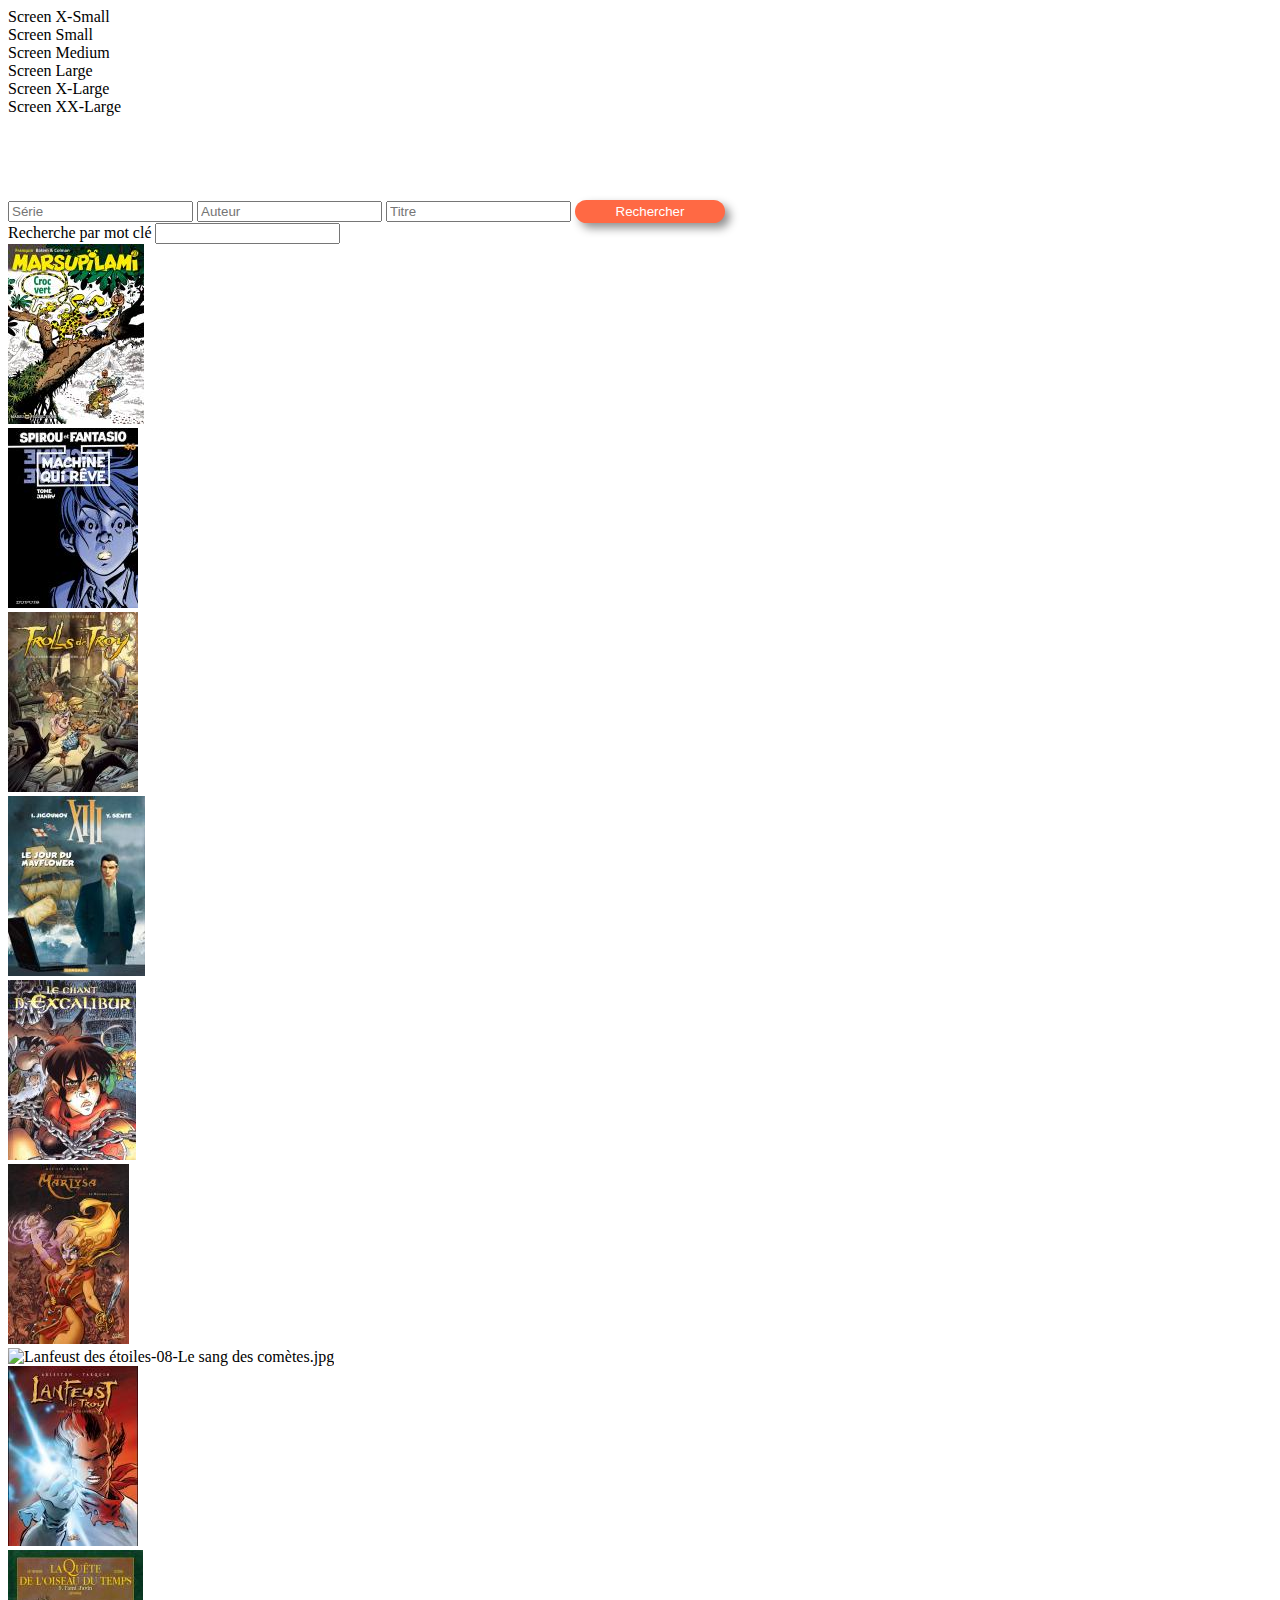
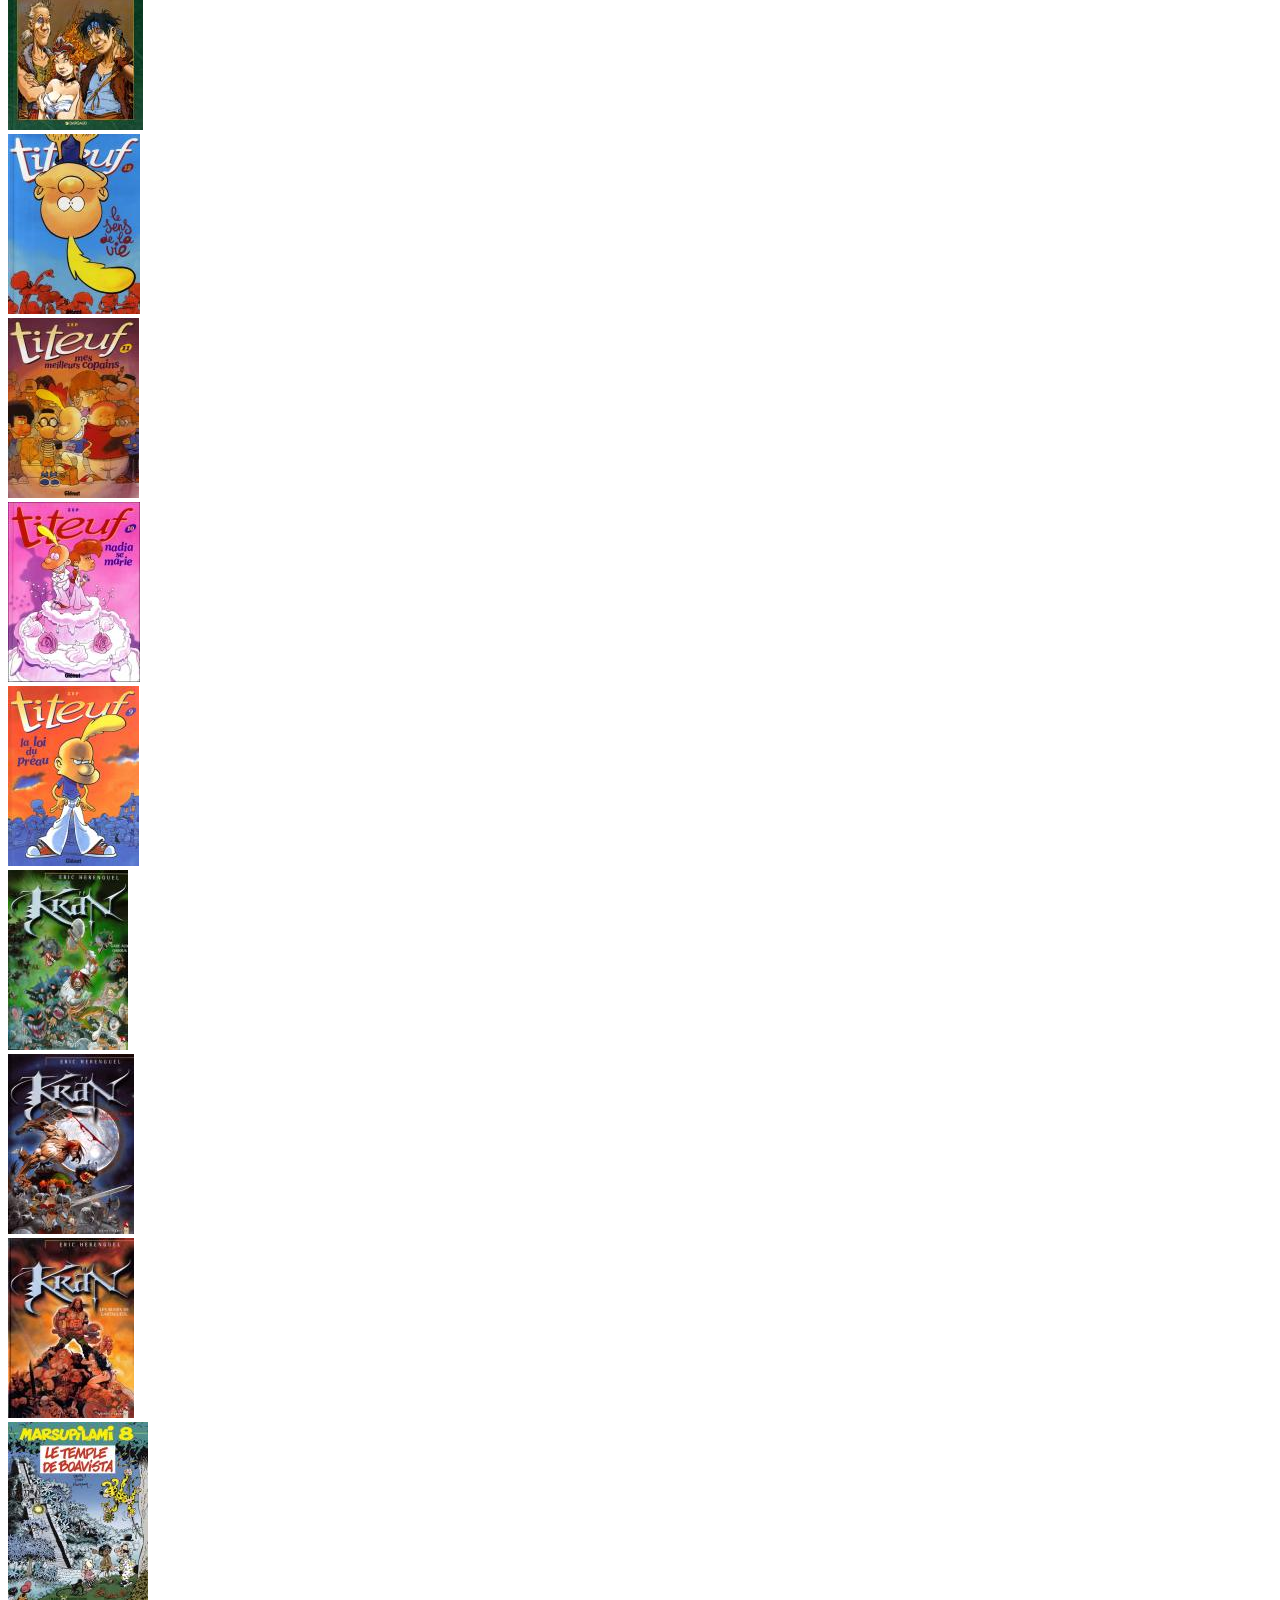
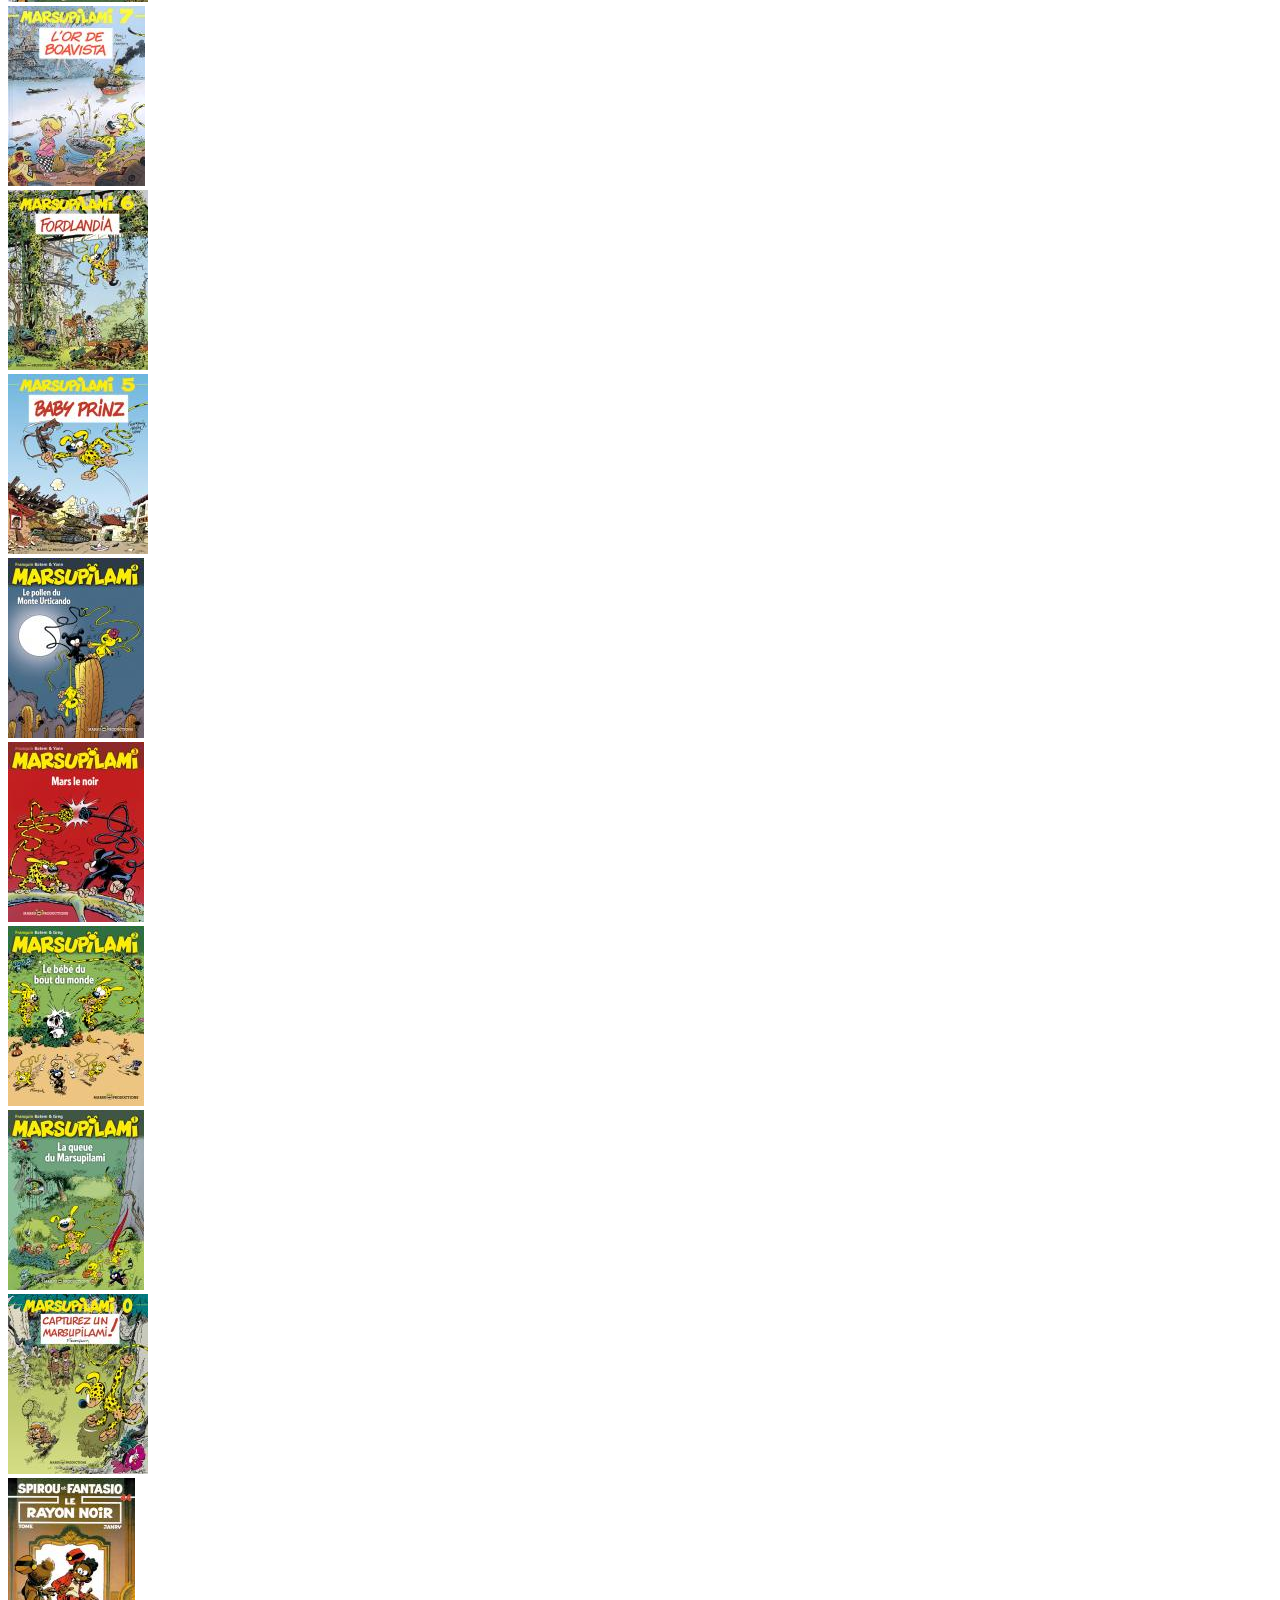
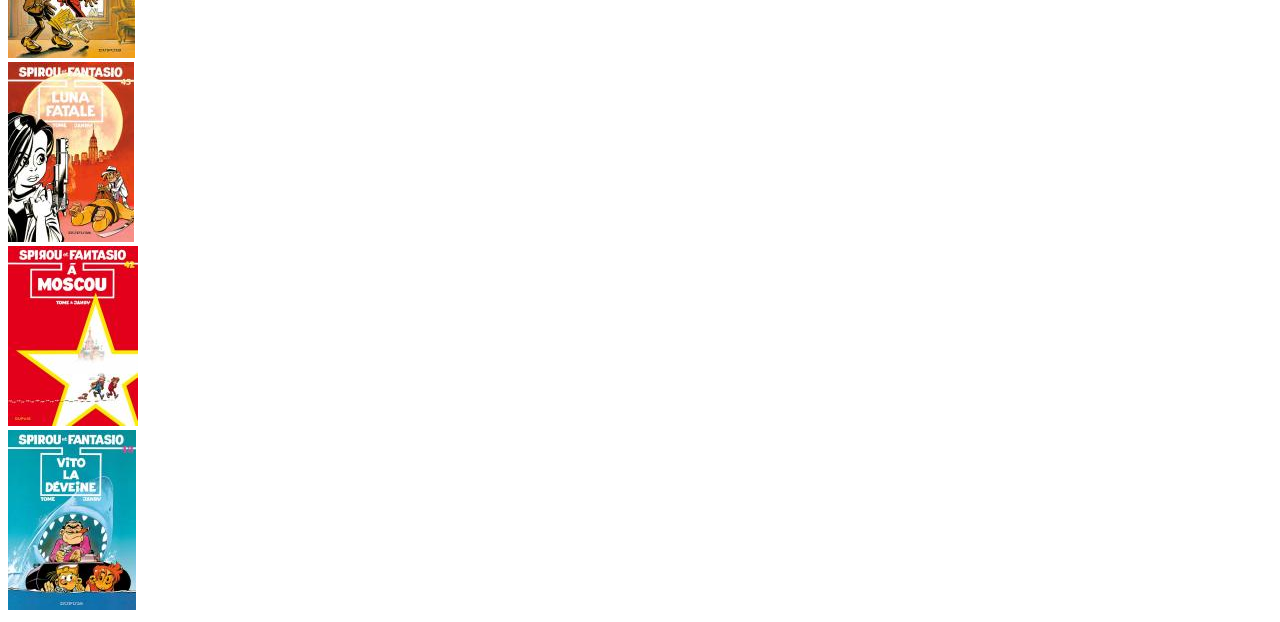
==== index.html @ 361f65ac "V1 Recheche BD" ====
<!DOCTYPE html>
<html lang="en">
<head>
    <meta charset="UTF-8">
    <meta name="viewport" content="width=device-width, initial-scale=1.0">
    <link href="https://cdn.jsdelivr.net/npm/bootstrap@5.1.3/dist/css/bootstrap.min.css" rel="stylesheet"
        integrity="sha384-1BmE4kWBq78iYhFldvKuhfTAU6auU8tT94WrHftjDbrCEXSU1oBoqyl2QvZ6jIW3" crossorigin="anonymous">
    <link rel="stylesheet" href="/CSS/global.css">
    <link rel="stylesheet" href="/CSS/listeBD.css">
    <title>Accueil</title>
</head>
<body>
    
    <header class="fixed-top">
        <div id="alert">
            <div class="col-12 alert alert-danger d-block d-sm-none text-center" role="alert">Screen X-Small</div>
            <div class="col-sm-12 alert alert-info d-none d-sm-block d-md-none text-center" role="alert">Screen Small</div>
            <div class="col-md-12 alert alert-success d-none d-md-block d-lg-none text-center" role="alert">Screen Medium</div>
            <div class="col-lg-12 alert alert-warning d-none d-lg-block d-xl-none text-center" role="alert">Screen Large</div>
            <div class="col-xl-12 alert alert-dark d-none d-xl-block d-xxl-none text-center" role="alert">Screen X-Large</div>
            <div class="col-xxl-12 alert alert-secondary d-none d-xxl-block text-center" role="alert">Screen XX-Large</div>
        </div>
    </header>
    <main>
        <section class="secFormRecherche">
            <div class="divFormRecherche">
                <form action="" class="row formRecherche" id="formRecherche">
                    <div class="col-12 col-md-8">
                        <input type="text" placeholder="Série" class="h-75">
                        <input type="text" placeholder="Auteur" class="h-75" >
                        <input type="text" placeholder="Titre" class="h-75" id="idInputTitre">
                        <button class=" btnRecherche">Rechercher</button>
                    </div>
                    <div class="col-12 col-md-4">
                        <label for="rechercheMotCle">Recherche par mot clé</label>
                        <input type="text" id="rechercheMotCle" class="h-75">
                    </div>
            </form>
            </div>
            
        </section>
        <section class="col-12 text-center mt-2">
            <div id="listeBD" class="row">    
            </div>
        </section>
        
        <section id="descriptBD" class="hide row addMarge text-center">
            
            <table id="tBD" class="table table-hover col-12">
                <thead class="thead">
                    <tr>
                        <th scope="col" class="col-2">Série</th>
                        <th scope="col" class="col-2">Album N°</th>
                        <th scope="col" class="col-2">Titre</th>
                        <th scope="col" class="col-2">Auteur</th>
                        <th scope="col" class="col-2">Exemplaires Diponibles</th>
                    </tr>
                </thead>
                <tbody id="tDetailBD">

                </tbody>
            </table>
            <div id="grdImgBD" class="col-12 col-md-7">
            </div>
            <div id="btnsDiv" class="col-12 col-md-3 m-2">

            </div>
        </section>
    </main>
    <script src="ressources/data/exemplaires.js"></script>
    <script src="ressources/data/auteurs.js"></script>
    <script src="ressources/data/series.js"></script>
    <script src="ressources/data/albums.js"></script>
    <script src="JS/listeBD.js"></script>
</body>
</html>
---- CSS/global.css ----
button {
    background-color: #ff6944;
    border: white;
    color: white;
    border-radius: 15px;
    width: 200px;
    box-shadow : 5px 5px 10px 0px rgba(0,0,0,0.44)
}

button:hover {
    background-color: white;
    color: #ff6944;
    border: 1px solid #ff6944;
    box-shadow : 5px 5px 10px 0px rgba(0,0,0,0.44)
}

main {
    margin-top: 5em;
}
---- CSS/listeBD.css ----
img .miniImageBD {
    width: 100px;
    height: 120px;
}

img:hover {
    cursor: pointer;
}

.hide {
    display: none;
}

.displayList {
    display: row;
}

table {
    border: 1px solid black;
}

.addMarge {
    margin: 5em;
}

.grdImgBD {
    width: 300px;
    height: 400px;
}

.btnRecherche {
    width: 150px;
    height: 23px;
    margin-top: 4px;
}

#formRecherche > div> div> input {
    width: 100px;
}

/* .secFormRecherche {
    border: 2px solid red;
    margin-top: 10px;
}

.divFormRecherche {
    /* background-color: blue; */
/* } */
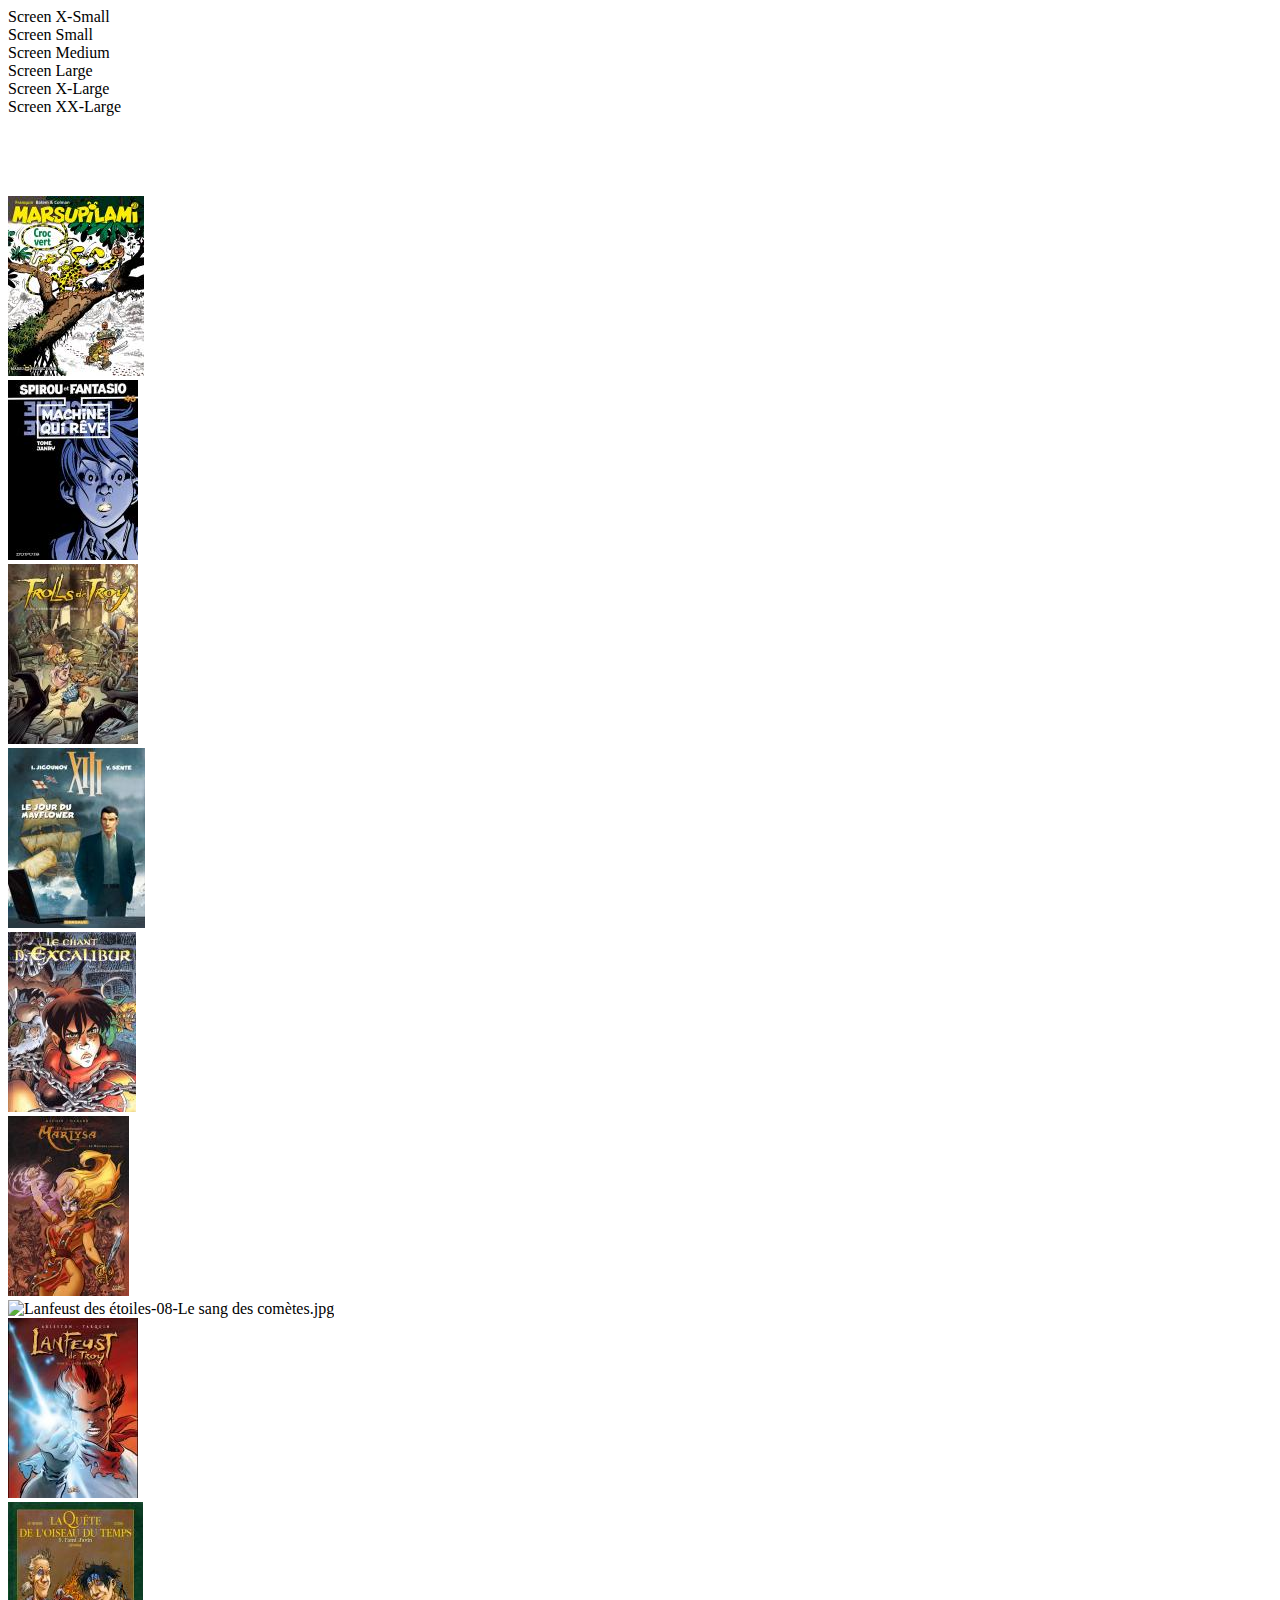
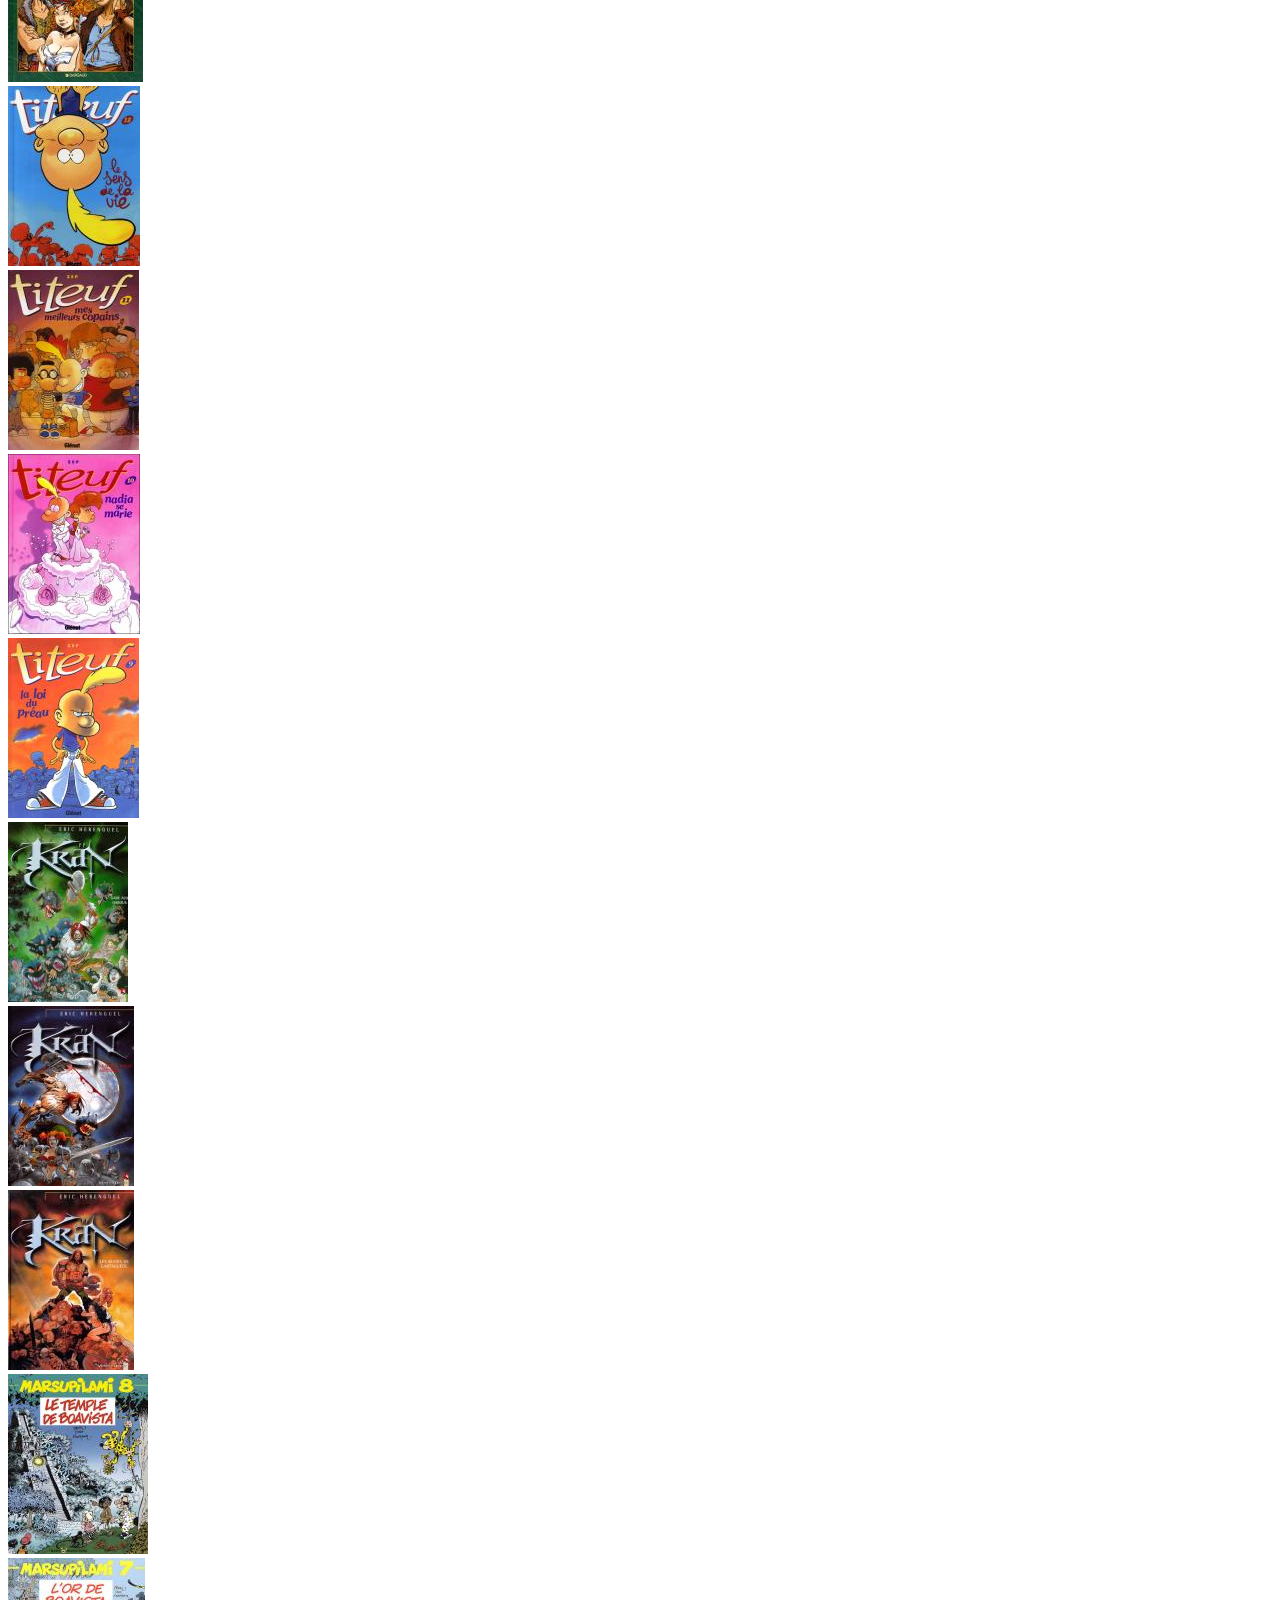
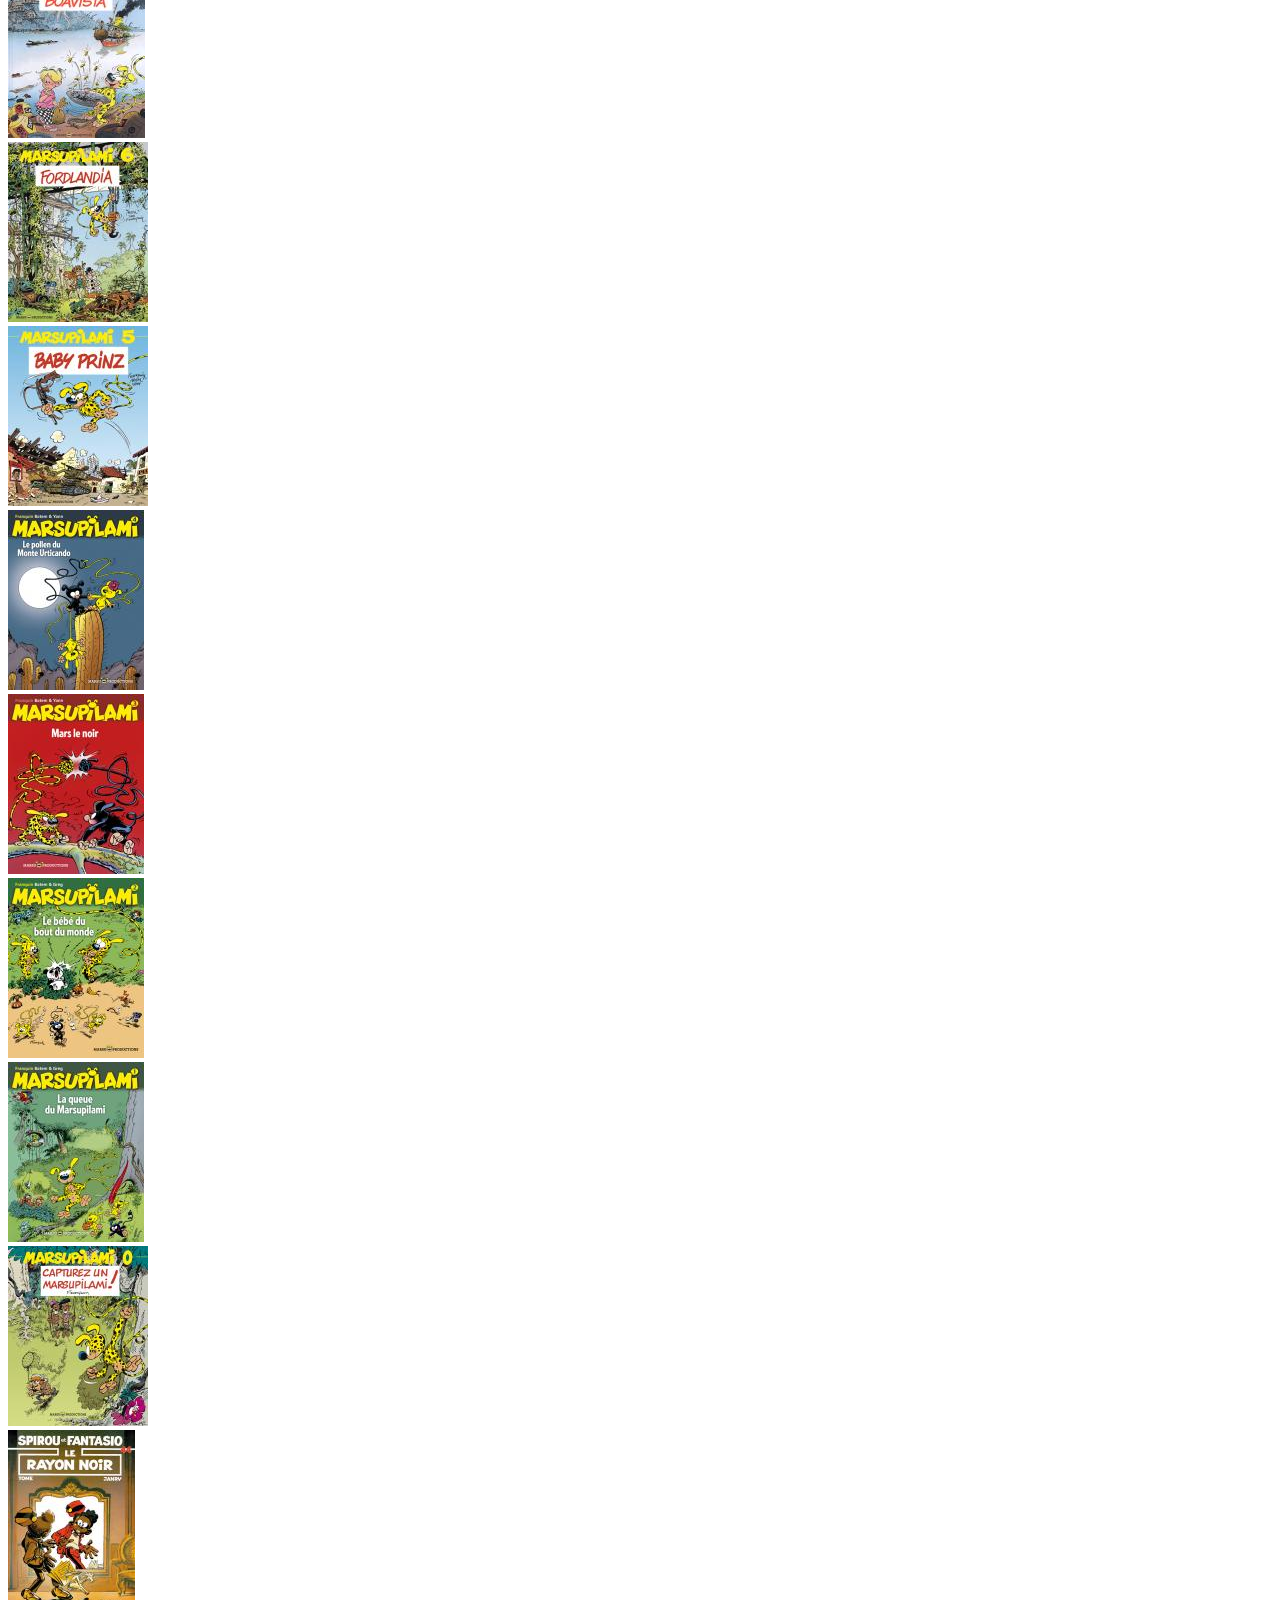
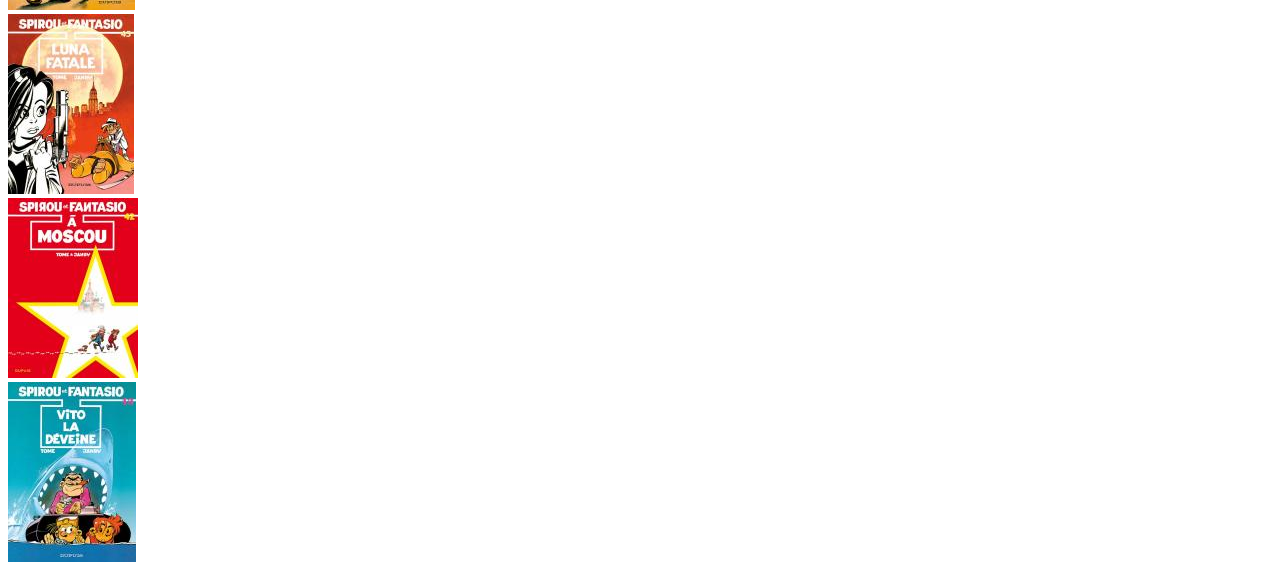
==== commit c59782e4: "Merge branch 'main' into prets" ====
--- a/index.html
+++ b/index.html
@@ -3,14 +3,17 @@
 <head>
     <meta charset="UTF-8">
     <meta name="viewport" content="width=device-width, initial-scale=1.0">
+
     <link href="https://cdn.jsdelivr.net/npm/bootstrap@5.1.3/dist/css/bootstrap.min.css" rel="stylesheet"
         integrity="sha384-1BmE4kWBq78iYhFldvKuhfTAU6auU8tT94WrHftjDbrCEXSU1oBoqyl2QvZ6jIW3" crossorigin="anonymous">
     <link rel="stylesheet" href="/CSS/global.css">
     <link rel="stylesheet" href="/CSS/listeBD.css">
+
     <title>Accueil</title>
 </head>
 <body>
     
+
     <header class="fixed-top">
         <div id="alert">
             <div class="col-12 alert alert-danger d-block d-sm-none text-center" role="alert">Screen X-Small</div>
@@ -22,24 +25,8 @@
         </div>
     </header>
     <main>
-        <section class="secFormRecherche">
-            <div class="divFormRecherche">
-                <form action="" class="row formRecherche" id="formRecherche">
-                    <div class="col-12 col-md-8">
-                        <input type="text" placeholder="Série" class="h-75">
-                        <input type="text" placeholder="Auteur" class="h-75" >
-                        <input type="text" placeholder="Titre" class="h-75" id="idInputTitre">
-                        <button class=" btnRecherche">Rechercher</button>
-                    </div>
-                    <div class="col-12 col-md-4">
-                        <label for="rechercheMotCle">Recherche par mot clé</label>
-                        <input type="text" id="rechercheMotCle" class="h-75">
-                    </div>
-            </form>
-            </div>
-            
-        </section>
-        <section class="col-12 text-center mt-2">
+        
+        <section class="col-12 text-center">
             <div id="listeBD" class="row">    
             </div>
         </section>
@@ -72,5 +59,6 @@
     <script src="ressources/data/series.js"></script>
     <script src="ressources/data/albums.js"></script>
     <script src="JS/listeBD.js"></script>
+
 </body>
 </html>--- a/CSS/global.css
+++ b/CSS/global.css
@@ -16,5 +16,4 @@
 
 main {
     margin-top: 5em;
-}
-
+}--- a/CSS/listeBD.css
+++ b/CSS/listeBD.css
@@ -26,23 +26,4 @@
 .grdImgBD {
     width: 300px;
     height: 400px;
-}
-
-.btnRecherche {
-    width: 150px;
-    height: 23px;
-    margin-top: 4px;
-}
-
-#formRecherche > div> div> input {
-    width: 100px;
-}
-
-/* .secFormRecherche {
-    border: 2px solid red;
-    margin-top: 10px;
-}
-
-.divFormRecherche {
-    /* background-color: blue; */
-/* } */
+}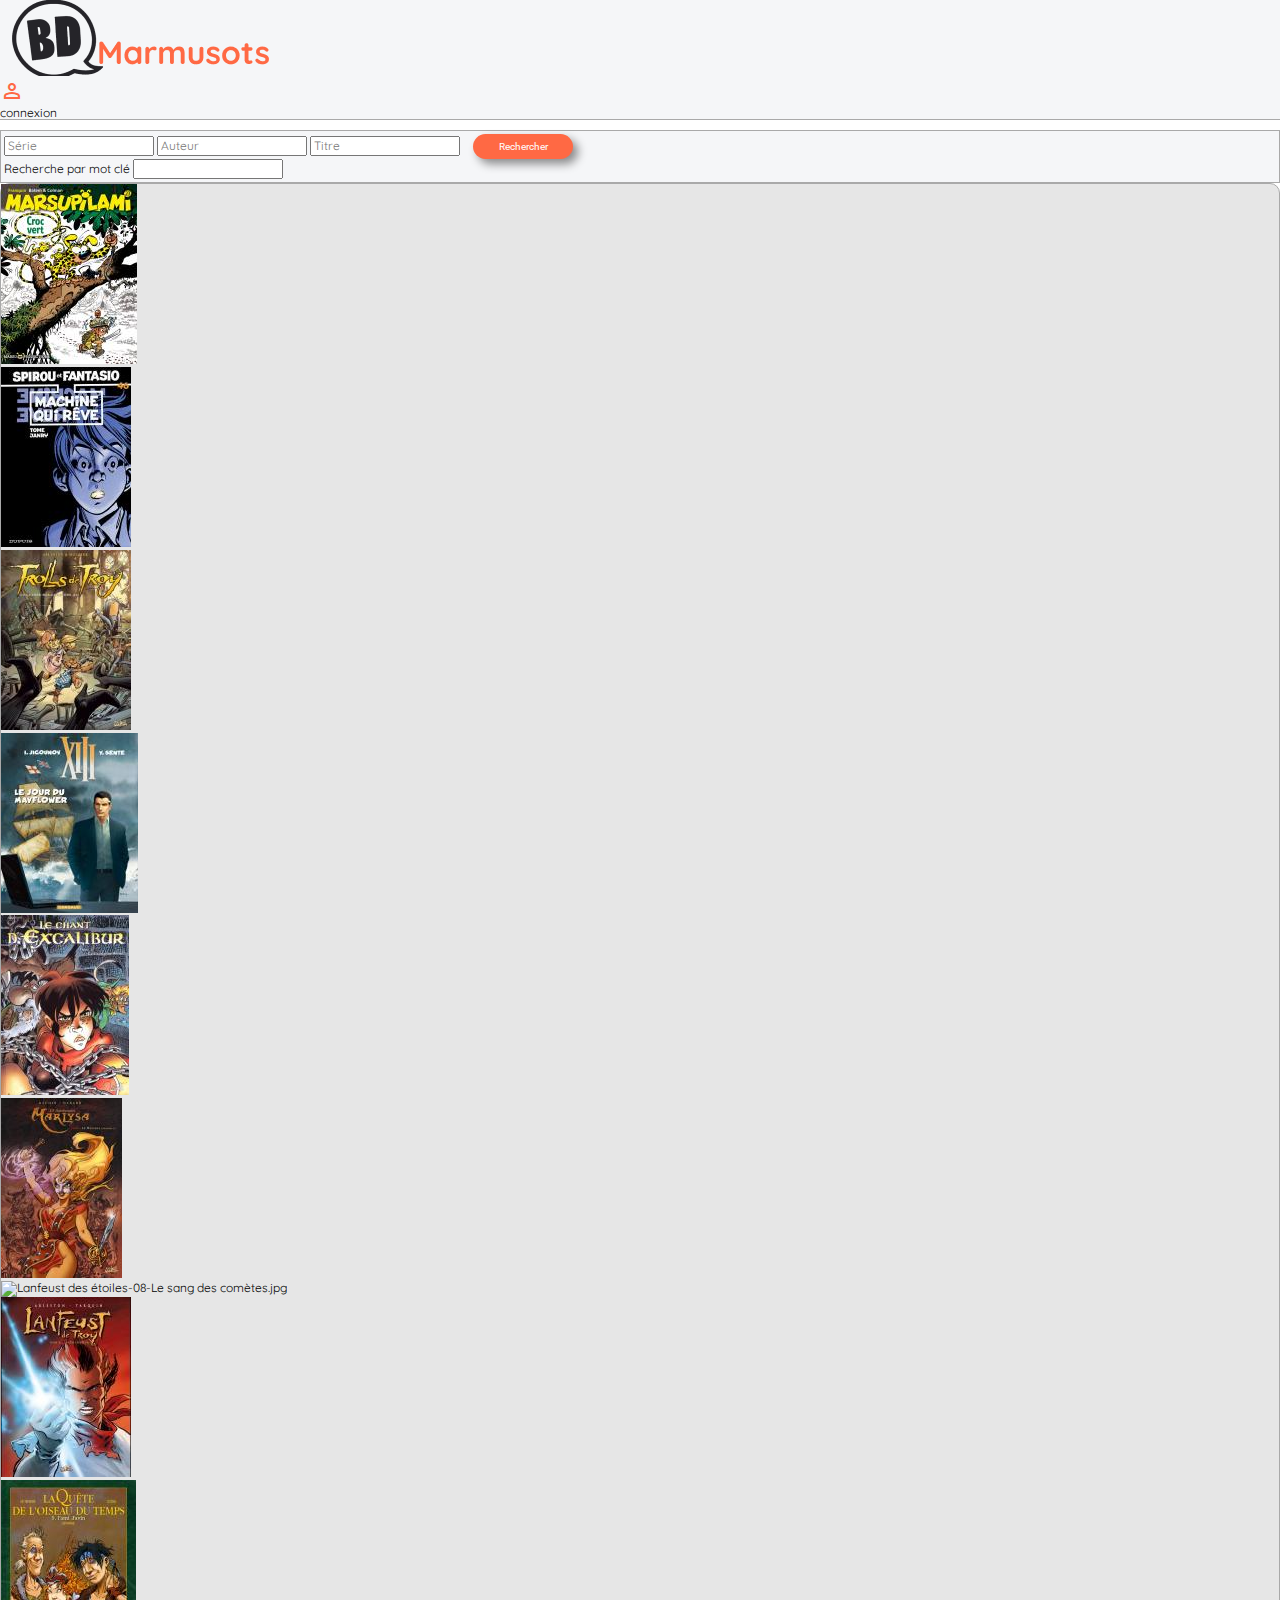
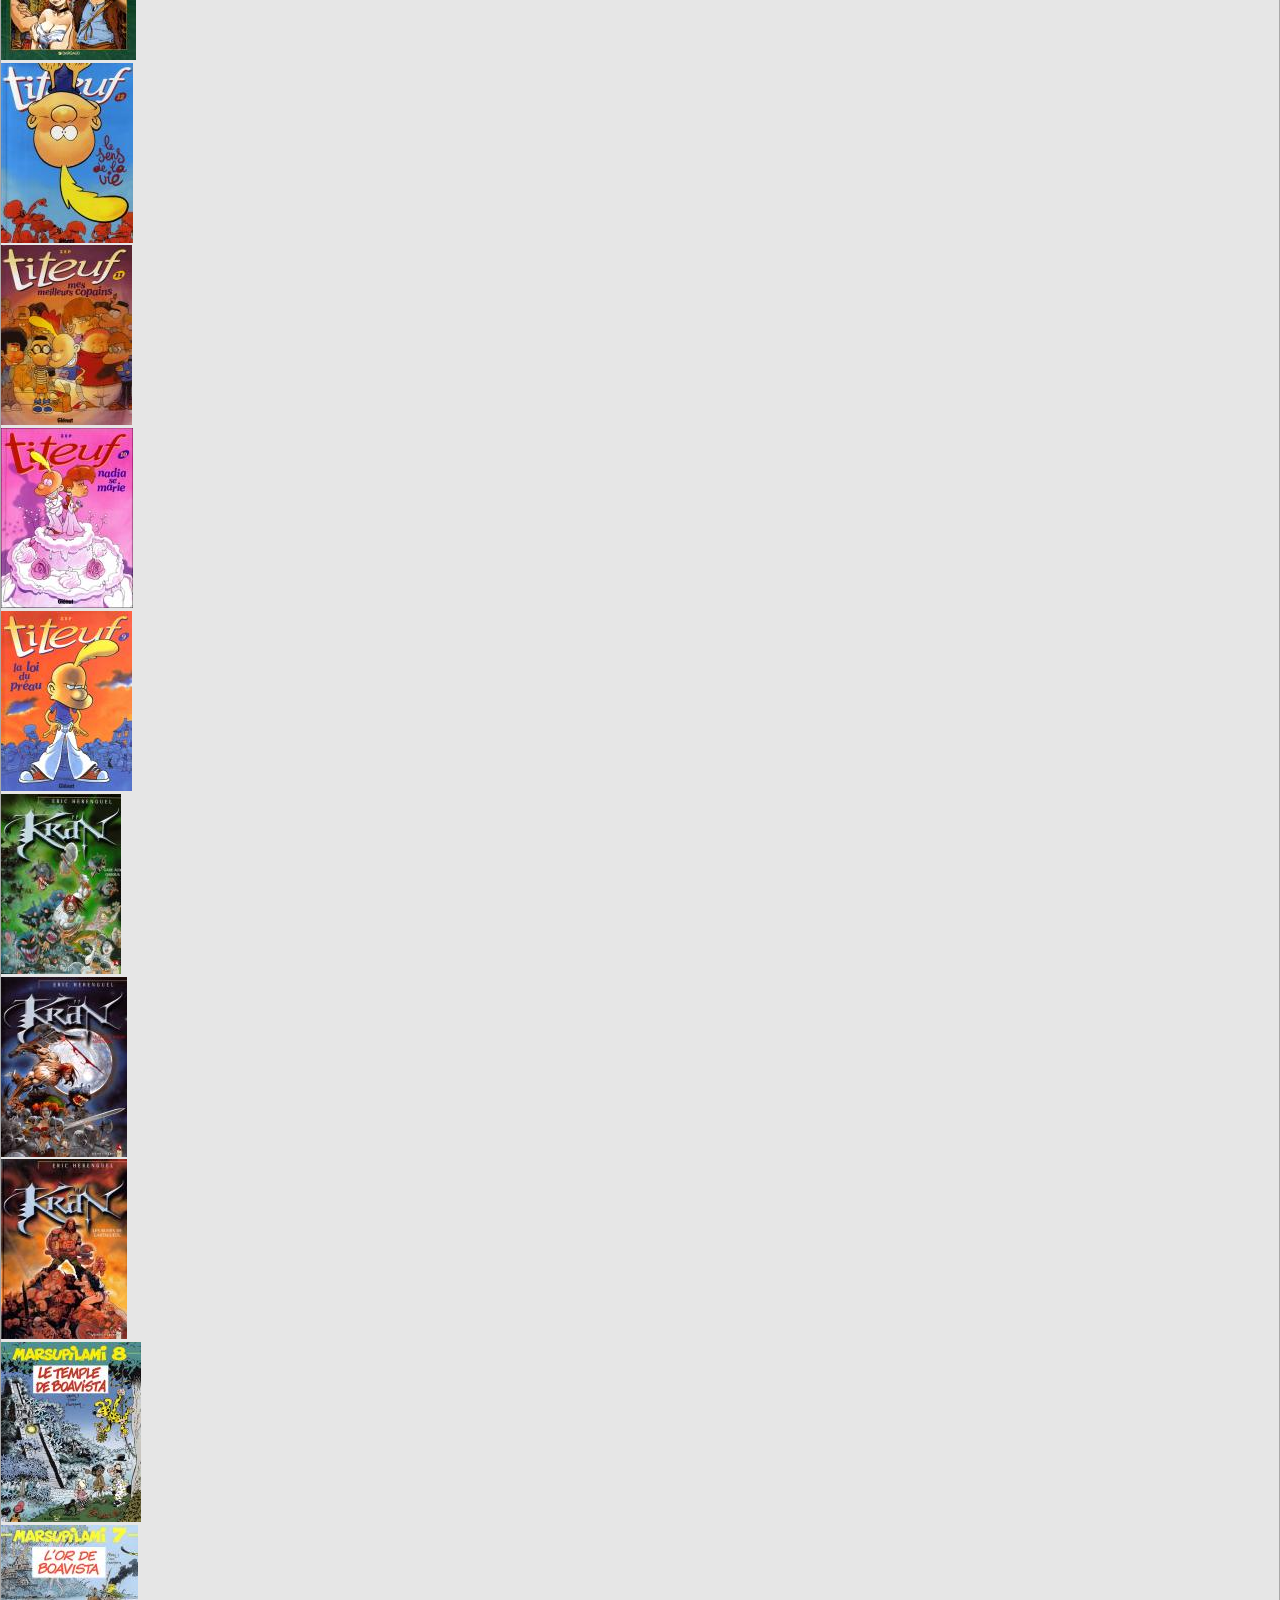
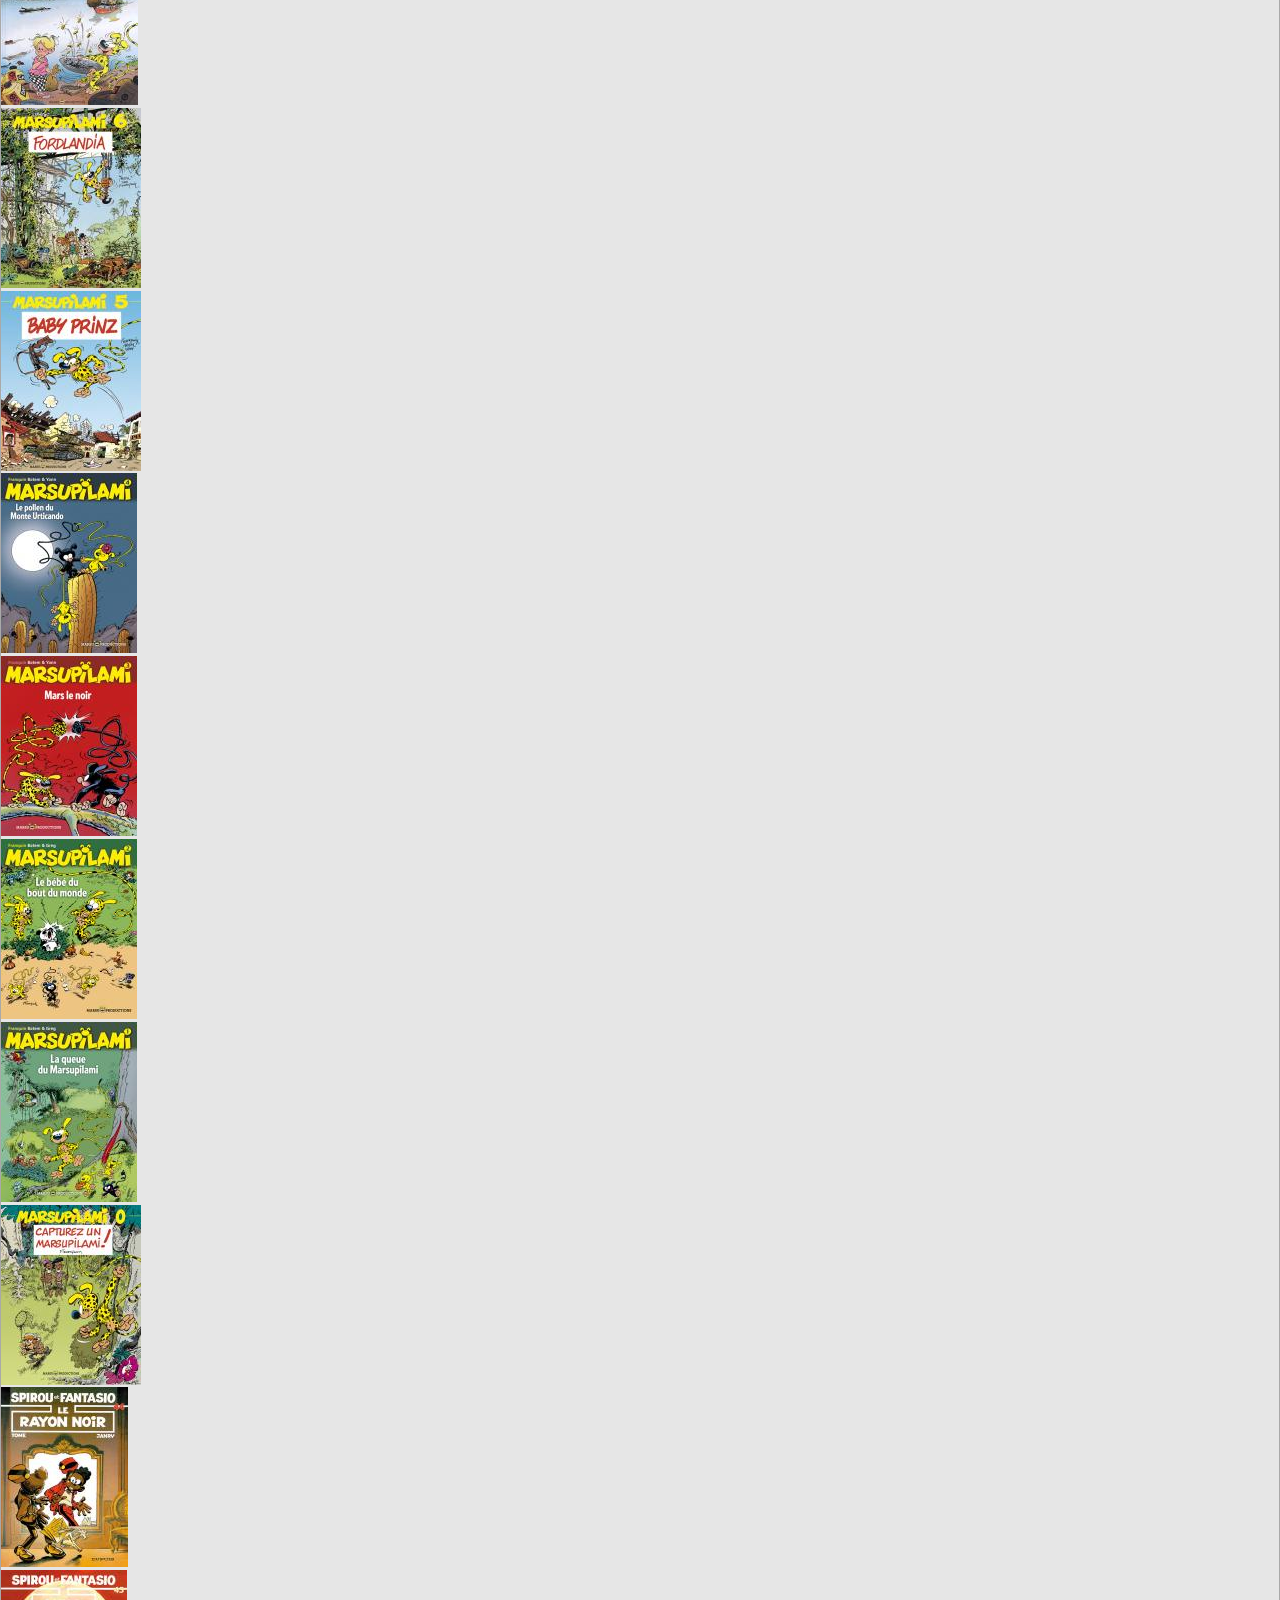
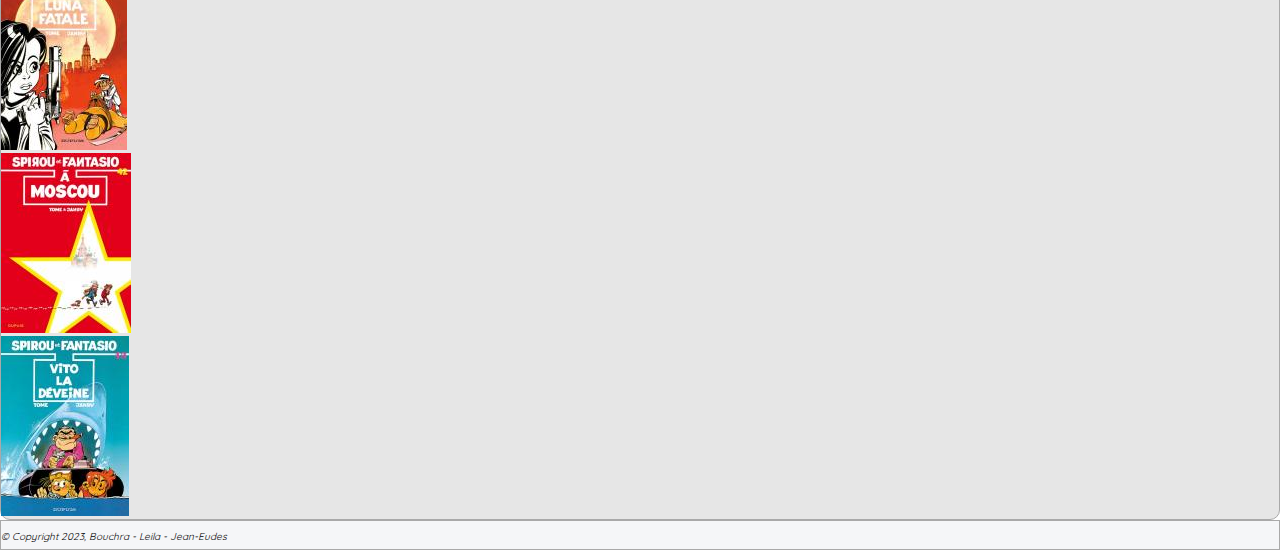
==== commit c831958f: "change index.html" ====
--- a/index.html
+++ b/index.html
@@ -3,31 +3,75 @@
 <head>
     <meta charset="UTF-8">
     <meta name="viewport" content="width=device-width, initial-scale=1.0">
-
     <link href="https://cdn.jsdelivr.net/npm/bootstrap@5.1.3/dist/css/bootstrap.min.css" rel="stylesheet"
         integrity="sha384-1BmE4kWBq78iYhFldvKuhfTAU6auU8tT94WrHftjDbrCEXSU1oBoqyl2QvZ6jIW3" crossorigin="anonymous">
-    <link rel="stylesheet" href="/CSS/global.css">
-    <link rel="stylesheet" href="/CSS/listeBD.css">
-
+    <link rel="stylesheet" href="https://fonts.googleapis.com/css2?family=Material+Symbols+Outlined:opsz,wght,FILL,GRAD@24,400,0,0" />
+    <link rel="preconnect" href="https://fonts.googleapis.com">
+    <link rel="preconnect" href="https://fonts.gstatic.com" crossorigin>
+    <link href="https://fonts.googleapis.com/css2?family=Courgette&family=Quicksand:wght@300&display=swap" rel="stylesheet">
+    <link rel="preconnect" href="https://fonts.googleapis.com">
+    <link rel="preconnect" href="https://fonts.gstatic.com" crossorigin>
+    <link href="https://fonts.googleapis.com/css2?family=Roboto:wght@100;400&display=swap" rel="stylesheet">
+    <link rel="stylesheet" href="./CSS/normalize.css">
+    <link rel="stylesheet" href="./CSS/global.css">
+    <link rel="stylesheet" href="./CSS/consultBD.css">
     <title>Accueil</title>
 </head>
 <body>
     
-
-    <header class="fixed-top">
-        <div id="alert">
-            <div class="col-12 alert alert-danger d-block d-sm-none text-center" role="alert">Screen X-Small</div>
+    <header class="sticky-top" id="headerGlobal">
+        <div>
+            <!-- <div class="col-12 alert alert-danger d-block d-sm-none text-center" role="alert">Screen X-Small</div>
             <div class="col-sm-12 alert alert-info d-none d-sm-block d-md-none text-center" role="alert">Screen Small</div>
             <div class="col-md-12 alert alert-success d-none d-md-block d-lg-none text-center" role="alert">Screen Medium</div>
             <div class="col-lg-12 alert alert-warning d-none d-lg-block d-xl-none text-center" role="alert">Screen Large</div>
             <div class="col-xl-12 alert alert-dark d-none d-xl-block d-xxl-none text-center" role="alert">Screen X-Large</div>
-            <div class="col-xxl-12 alert alert-secondary d-none d-xxl-block text-center" role="alert">Screen XX-Large</div>
+            <div class="col-xxl-12 alert alert-secondary d-none d-xxl-block text-center" role="alert">Screen XX-Large</div> -->
         </div>
+        <nav>
+            <div class="menuFixe justify-content-between row">
+                <a class="navbar-brand col-4" href="consultBD.html">
+                    <img class="col-8 col-md-6 col-lg-5" src="ressources/img/logo.png" alt="logo BDthèque">
+                </a>
+                <div class="form-inline col-4 col-sm-3 col-md-2 mt-2 connexionLink">
+                    <div class="input-group" id="menuConnexionCompte">
+                        <div class="input-group-prepend">
+                            <span class="material-symbols-outlined">person</span>
+                        </div>
+                            <a id="connexionLink">connexion</a>
+                            <div class="list-grou positionBurger hide" id="menuCompte">
+                                <a href="construction.html" class="list-group-item">Mon Compte</a>
+                                <a href="" id="lienDeconnexion" class="list-group-item">Deconnexion</a>
+                            </div>
+                    </div>
+                </div> 
+            </div>
+            
+            <div class="menuDynamique row text-center" id="menuDynamique">
+            
+            </div>
+        </nav>
     </header>
     <main>
-        
+        <section class="secFormRecherche">
+            <div class="divFormRecherche">
+                <div class="row formRecherche" id="formRecherche">
+                    <div class="col-12 col-md-8">
+                        <input type="text" placeholder="Série" class="h-75 col-2" id="idInputSerie">
+                        <input type="text" placeholder="Auteur" class="h-75 col-2" id="idInputAuteur">
+                        <input type="text" placeholder="Titre" class="h-75 col-2" id="idInputTitre">
+                        <button class="btnRecherche col-3" id="btnRecherche">Rechercher</button>
+                    </div>
+                    <div class="col-12 col-md-4">
+                            <label for="rechercheMotCle" class="col-6">Recherche par mot clé</label>
+                            <input type="text" id="rechercheMotCle" class="h-75 col-4">
+                    </div>
+                </div>
+            </div>
+            
+        </section>
         <section class="col-12 text-center">
-            <div id="listeBD" class="row">    
+            <div id="listeBD" class="row p-4 m-4 mb-5">    
             </div>
         </section>
         
@@ -40,7 +84,7 @@
                         <th scope="col" class="col-2">Album N°</th>
                         <th scope="col" class="col-2">Titre</th>
                         <th scope="col" class="col-2">Auteur</th>
-                        <th scope="col" class="col-2">Exemplaires Diponibles</th>
+                        <th scope="col" class="col-2">Exemplaires Disponibles</th>
                     </tr>
                 </thead>
                 <tbody id="tDetailBD">
@@ -54,11 +98,16 @@
             </div>
         </section>
     </main>
-    <script src="ressources/data/exemplaires.js"></script>
-    <script src="ressources/data/auteurs.js"></script>
-    <script src="ressources/data/series.js"></script>
-    <script src="ressources/data/albums.js"></script>
-    <script src="JS/listeBD.js"></script>
-
+    <footer id="footer" class="pt-1">
+        <p class="text-center ">&copy; Copyright 2023, Bouchra - Leila - Jean-Eudes</p>
+    </footer>
+    <script src="./ressources/data/employes.js"></script>
+    <script src="./ressources/data/adherents.js"></script>
+    <script src="./JS/menu.js"></script>
+    <script src="./ressources/data/exemplaires.js"></script>
+    <script src="./ressources/data/auteurs.js"></script>
+    <script src="./ressources/data/series.js"></script>
+    <script src="./ressources/data/albums.js"></script>
+    <script src="./JS/consultBD.js"></script>
 </body>
 </html>--- a/CSS/global.css
+++ b/CSS/global.css
@@ -1,12 +1,22 @@
+* {
+    box-sizing: border-box;
+}
+
 button {
     background-color: #ff6944;
     border: white;
     color: white;
     border-radius: 15px;
-    width: 200px;
-    box-shadow : 5px 5px 10px 0px rgba(0,0,0,0.44)
+    height: 25px;
+    width: 150px;
+    box-shadow : 5px 5px 10px 0px rgba(0,0,0,0.44);
+    font-family: 'Roboto', sans-serif;
+    transition: 0.3s;
 }
 
+h2 {
+    font-family: 'Roboto', sans-serif;
+}
 button:hover {
     background-color: white;
     color: #ff6944;
@@ -14,6 +24,79 @@
     box-shadow : 5px 5px 10px 0px rgba(0,0,0,0.44)
 }
 
-main {
-    margin-top: 5em;
-}+body {
+    font-family: 'Quicksand', sans-serif;
+    font-size: 12px;
+/* pr s'assurer que le FOOTER reste fixé en bas de la page */
+    display: grid; 
+    grid-template-rows: auto 1fr auto;
+    height: 100vh;
+}
+
+#footer {
+    border: 1px solid #A9A9A9;
+    background-color: #F5F6F8;
+    width: 100%;
+    bottom: 0;
+    height: 30px;
+    font-style: italic;
+    font-size: 10px;
+}
+
+/* partie menu - Début */
+#headerGlobal {
+    background-color: #F5F6F8;
+}
+
+div.divLienMenu {
+    border: 1px solid #A9A9A9;
+    border-right: 0;
+    transition: 0.3s;
+    border-top: 0;
+}
+
+div.divLienMenu:hover {
+    background-color: #808080;
+}
+
+a.aLinkMenu, a#connexionLink{
+    text-decoration: none;
+    color: black;
+    display: block;
+}
+
+.connexionLink{
+    width: max-content;
+}
+#connexionLink {
+    margin-right: 10px;
+}
+.material-symbols-outlined {
+    color: #ff6944;
+}
+
+.menuFixe {
+    border-bottom: 1px solid #A9A9A9;
+}
+
+.positionBurger {
+    position: absolute;
+    top:25px;
+    right: 1px;
+    text-align: center;
+}
+
+.list-group-item {
+    padding: 5px;
+    width: 150px;
+    transition: 0.3s;
+}
+.list-group-item:hover {
+    background-color: #A9A9A9;
+    color: black;
+}
+
+#menuConnexionCompte:hover {
+    cursor: pointer;
+}
+/* partie menu - Fin */
--- a/CSS/consultBD.css
+++ b/CSS/consultBD.css
@@ -0,0 +1,54 @@
+
+img .miniImageBD {
+    width: 100px;
+    height: 120px;
+}
+
+img:hover {
+    cursor: pointer;
+}
+
+.hide {
+    display: none;
+}
+
+.displayList {
+    display: row;
+}
+
+table {
+    border: 1px solid black;
+}
+
+.addMarge {
+    margin: 5em;
+}
+
+.grdImgBD {
+    width: 300px;
+    height: 400px;
+}
+
+.btnRecherche {
+    width: 100px;
+    font-size: 10px;
+    margin-left: 10px;
+}
+
+#formRecherche > div> div> input {
+    width: 100px;
+}
+
+#formRecherche {
+    border: 1px solid #A9A9A9;
+    background-color: #F5F6F8;
+    padding: 3px;
+    margin-top: 10px;
+}
+
+#listeBD {
+    border: 1px solid #A9A9A9;
+    border-radius: 10px;
+    background-color: #e6e6e6;
+}
+
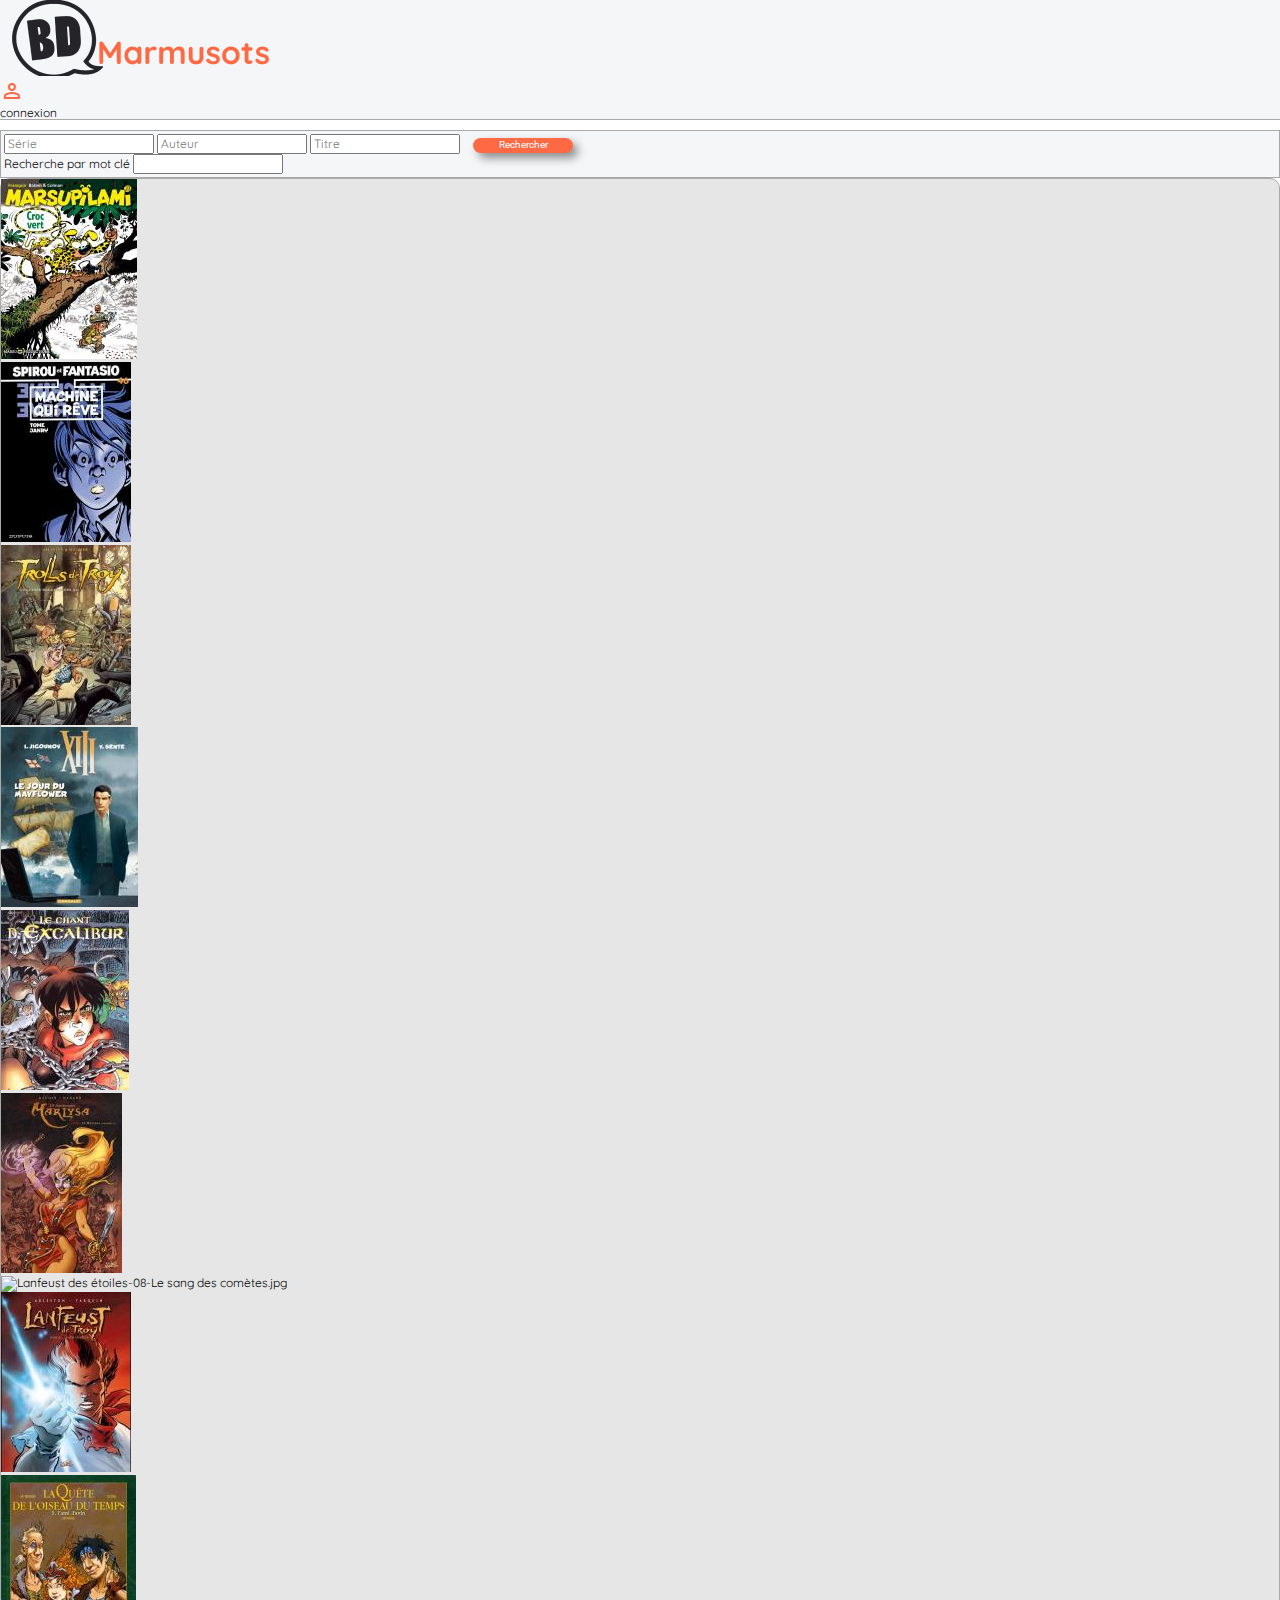
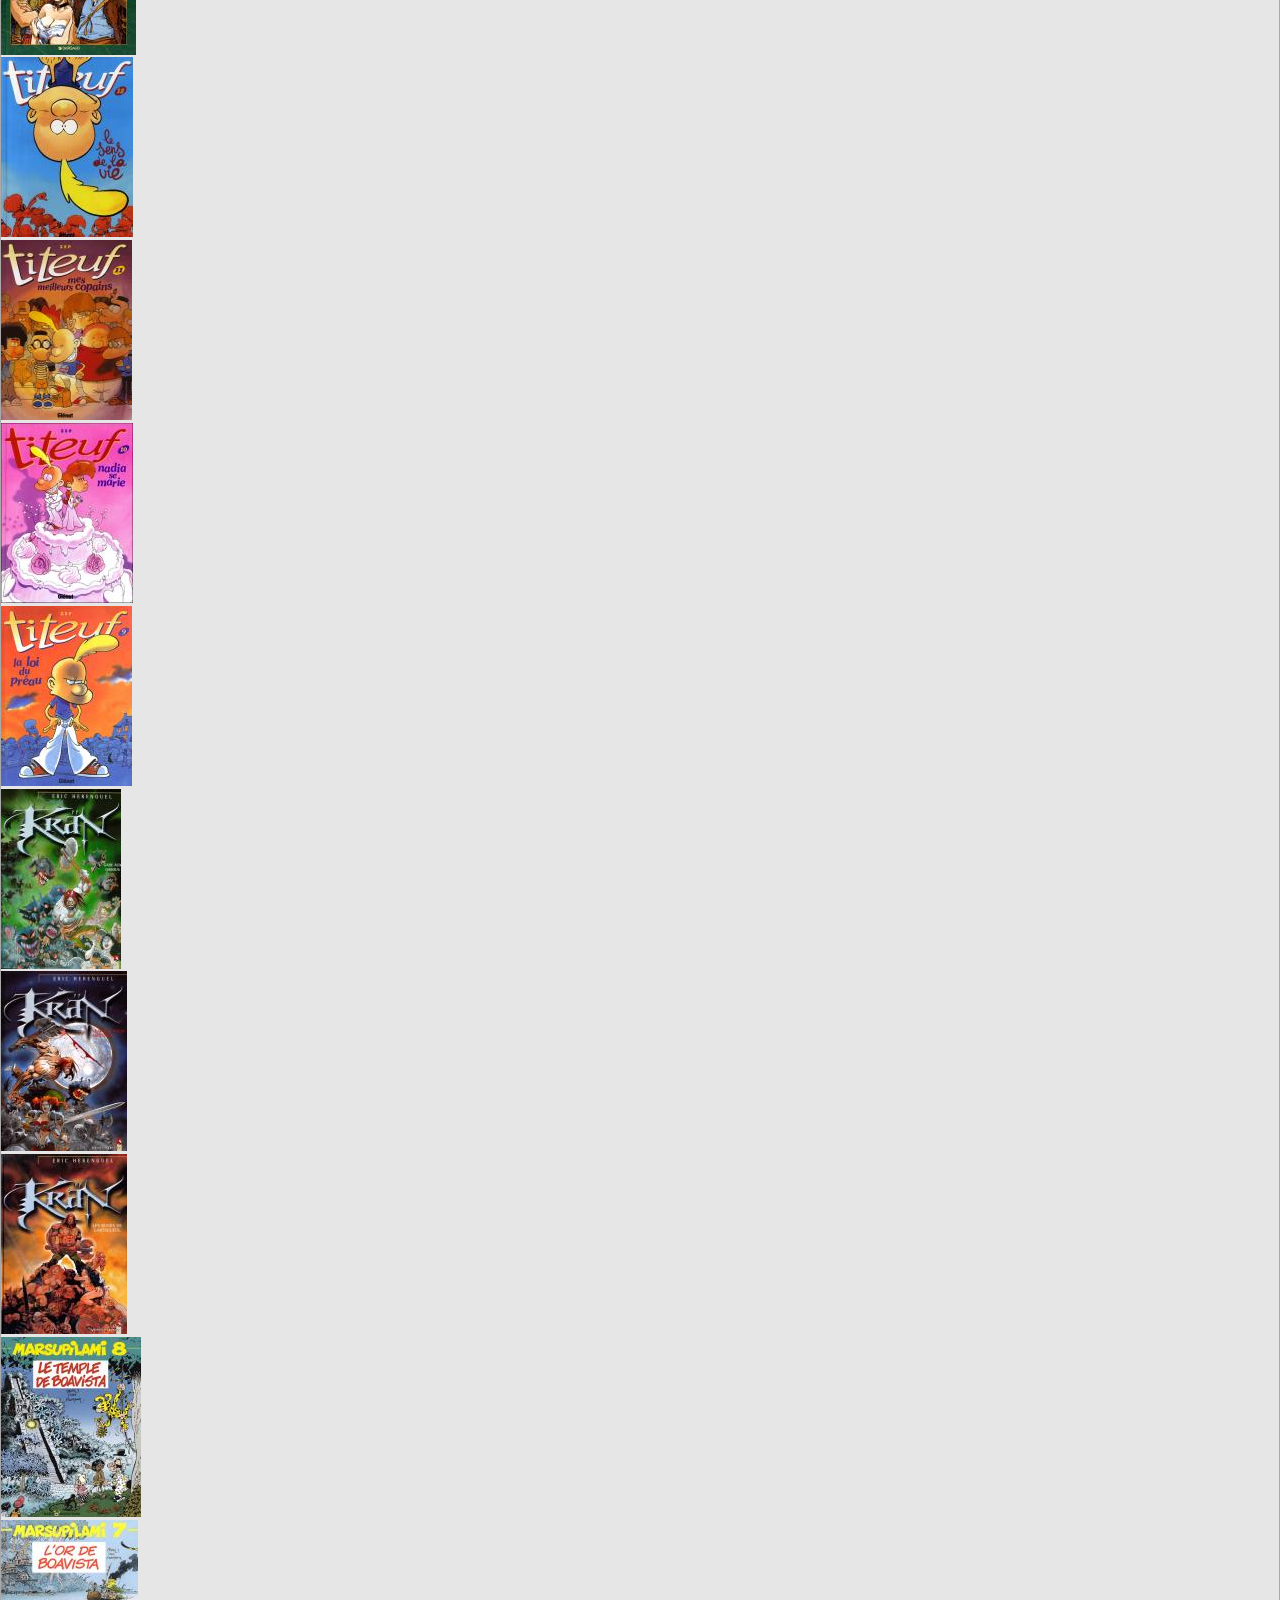
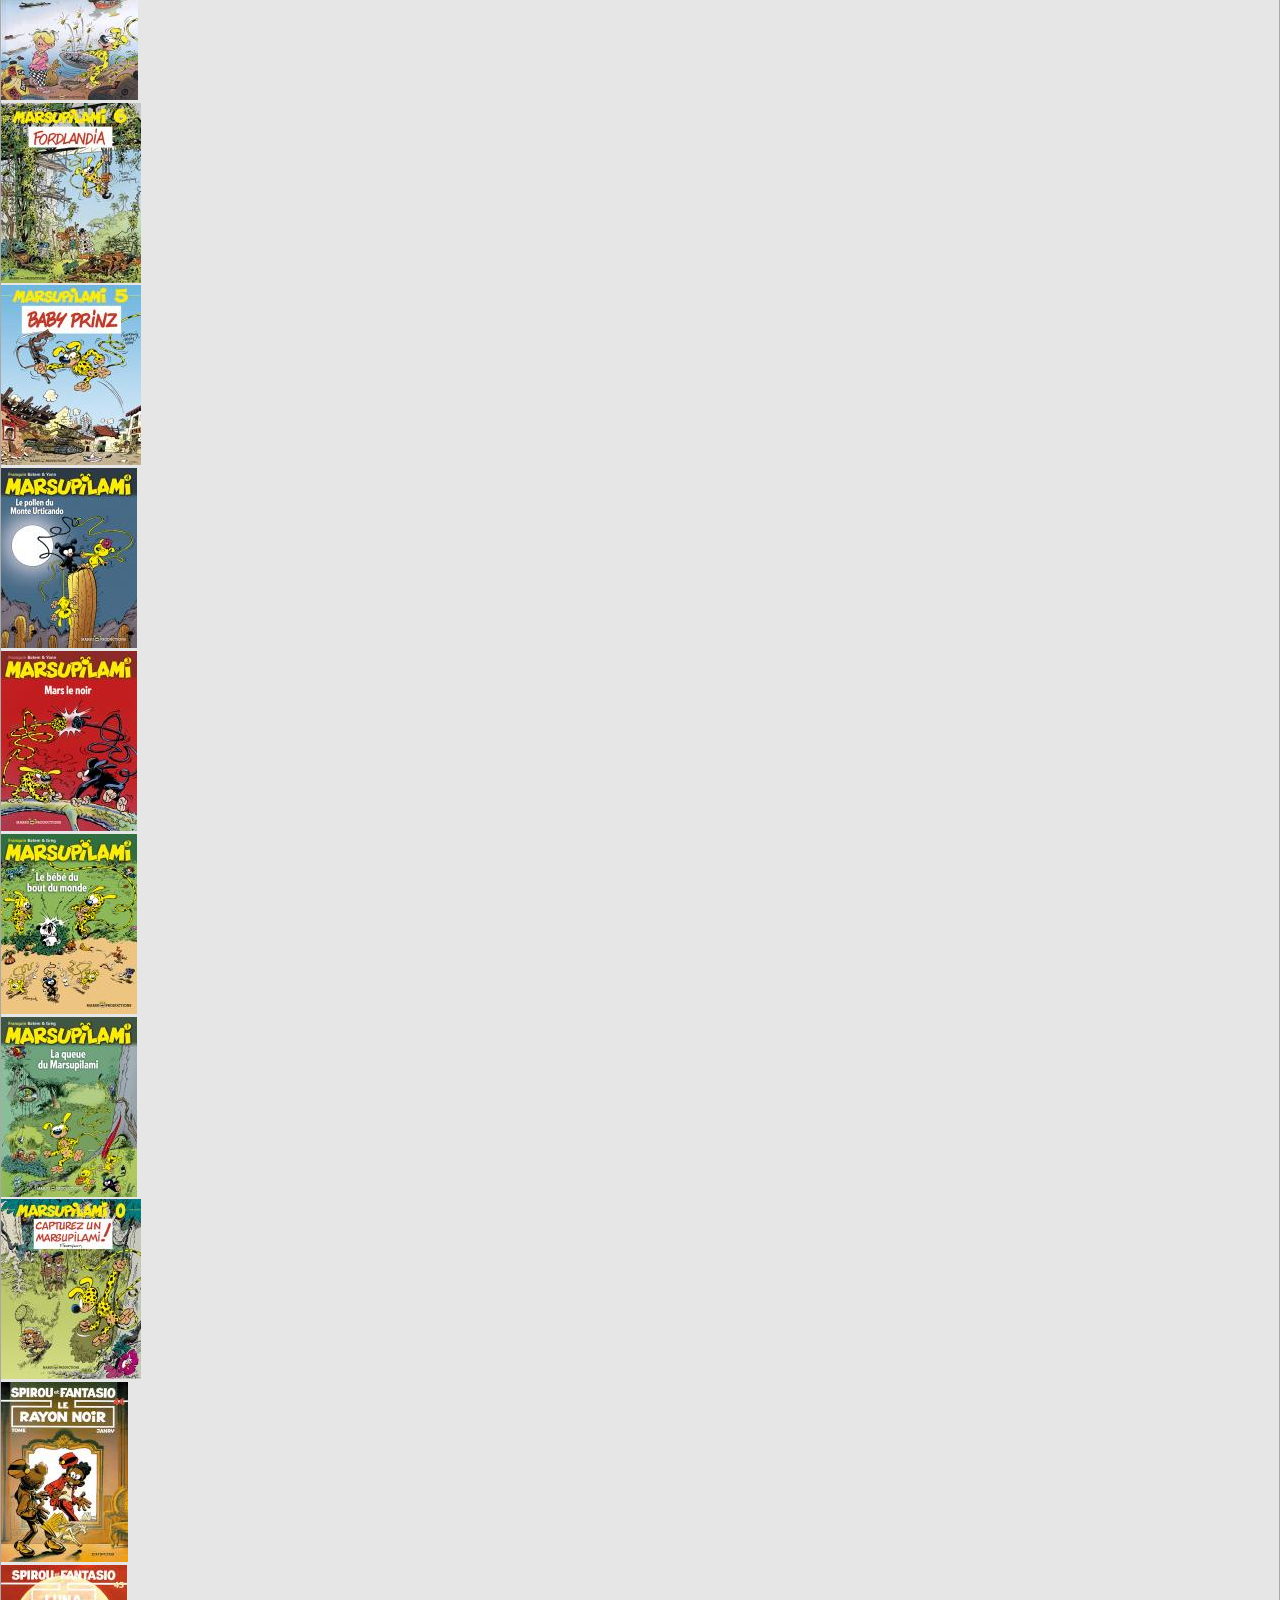
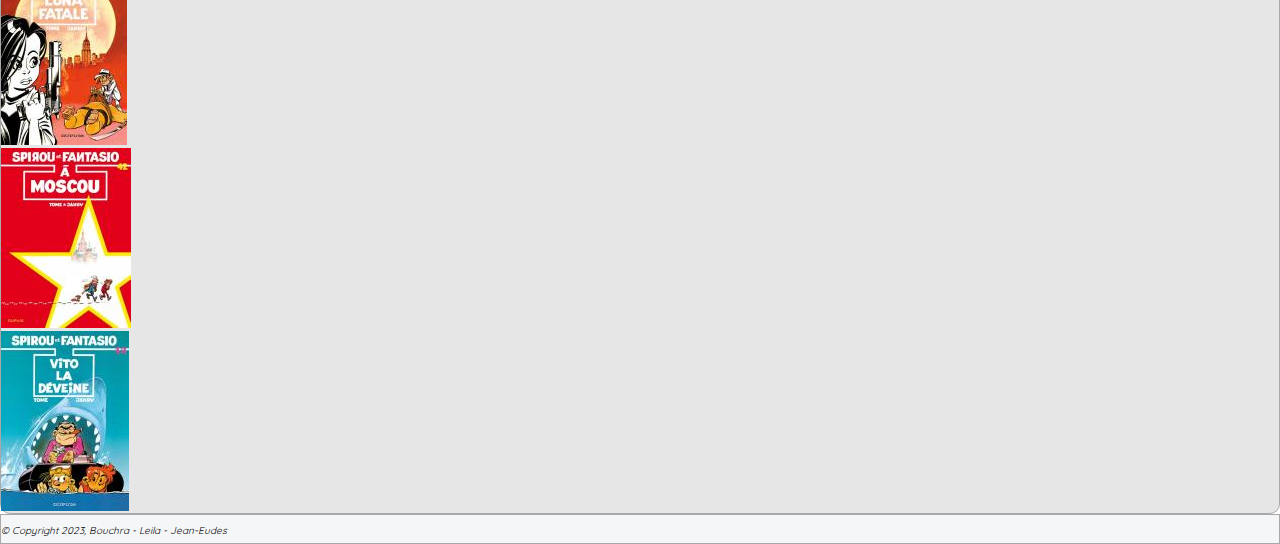
==== commit 06af2bb9: "Visuel DetailBD + ScaleMiniBD" ====
--- a/index.html
+++ b/index.html
@@ -20,17 +20,9 @@
 <body>
     
     <header class="sticky-top" id="headerGlobal">
-        <div>
-            <!-- <div class="col-12 alert alert-danger d-block d-sm-none text-center" role="alert">Screen X-Small</div>
-            <div class="col-sm-12 alert alert-info d-none d-sm-block d-md-none text-center" role="alert">Screen Small</div>
-            <div class="col-md-12 alert alert-success d-none d-md-block d-lg-none text-center" role="alert">Screen Medium</div>
-            <div class="col-lg-12 alert alert-warning d-none d-lg-block d-xl-none text-center" role="alert">Screen Large</div>
-            <div class="col-xl-12 alert alert-dark d-none d-xl-block d-xxl-none text-center" role="alert">Screen X-Large</div>
-            <div class="col-xxl-12 alert alert-secondary d-none d-xxl-block text-center" role="alert">Screen XX-Large</div> -->
-        </div>
         <nav>
             <div class="menuFixe justify-content-between row">
-                <a class="navbar-brand col-4" href="consultBD.html">
+                <a class="navbar-brand col-4" href="index.html">
                     <img class="col-8 col-md-6 col-lg-5" src="ressources/img/logo.png" alt="logo BDthèque">
                 </a>
                 <div class="form-inline col-4 col-sm-3 col-md-2 mt-2 connexionLink">
@@ -53,48 +45,42 @@
         </nav>
     </header>
     <main>
+        <!-- Formulaire de recherche -->
         <section class="secFormRecherche">
             <div class="divFormRecherche">
                 <div class="row formRecherche" id="formRecherche">
-                    <div class="col-12 col-md-8">
+                    <div class="col-12 col-md-8 pt-1">
                         <input type="text" placeholder="Série" class="h-75 col-2" id="idInputSerie">
                         <input type="text" placeholder="Auteur" class="h-75 col-2" id="idInputAuteur">
                         <input type="text" placeholder="Titre" class="h-75 col-2" id="idInputTitre">
                         <button class="btnRecherche col-3" id="btnRecherche">Rechercher</button>
                     </div>
-                    <div class="col-12 col-md-4">
+                    <div class="col-12 col-md-4 pt-1">
                             <label for="rechercheMotCle" class="col-6">Recherche par mot clé</label>
                             <input type="text" id="rechercheMotCle" class="h-75 col-4">
                     </div>
                 </div>
             </div>
-            
         </section>
+        <!-- liste des BD -->
         <section class="col-12 text-center">
             <div id="listeBD" class="row p-4 m-4 mb-5">    
             </div>
         </section>
+        <!-- Détail de la BD séléctionnée -->
+        <section id="descriptBD" class="hide row addMarge text-center d-flex">
+            <div id="grdImgBD" class="col-12 col-md-6 h-100">
+            </div>
         
-        <section id="descriptBD" class="hide row addMarge text-center">
-            
-            <table id="tBD" class="table table-hover col-12">
-                <thead class="thead">
-                    <tr>
-                        <th scope="col" class="col-2">Série</th>
-                        <th scope="col" class="col-2">Album N°</th>
-                        <th scope="col" class="col-2">Titre</th>
-                        <th scope="col" class="col-2">Auteur</th>
-                        <th scope="col" class="col-2">Exemplaires Disponibles</th>
-                    </tr>
-                </thead>
-                <tbody id="tDetailBD">
-
-                </tbody>
-            </table>
-            <div id="grdImgBD" class="col-12 col-md-7">
-            </div>
-            <div id="btnsDiv" class="col-12 col-md-3 m-2">
-
+            <div class="col-12 col-md-6 mt-2 d-flex flex-column" id="divglovtablebtndetail">
+                <div class="col-12" id="divdirecttableDetailBD">
+                    <table class="col-12" id="tableDetailBD">
+                    </table>
+        
+                    <div id="btnsDiv" class="col-12 m-2">
+ 
+                    </div>
+                </div>
             </div>
         </section>
     </main>
--- a/CSS/consultBD.css
+++ b/CSS/consultBD.css
@@ -16,12 +16,20 @@
     display: row;
 }
 
-table {
+#tableDetailBD > tr > td {
     border: 1px solid black;
+    text-align: left;
+    padding-left: 5px;
+    
+}
+.thDetailBD {
+    background-color: #e6e6e6;
+    font-weight: bolder;
+    font-style: italic;
 }
 
 .addMarge {
-    margin: 5em;
+    margin: 2em;
 }
 
 .grdImgBD {
@@ -33,6 +41,7 @@
     width: 100px;
     font-size: 10px;
     margin-left: 10px;
+    height: 15px;
 }
 
 #formRecherche > div> div> input {
@@ -52,3 +61,7 @@
     background-color: #e6e6e6;
 }
 
+.full:hover {
+    -webkit-transform: scale(1.1);
+}
+
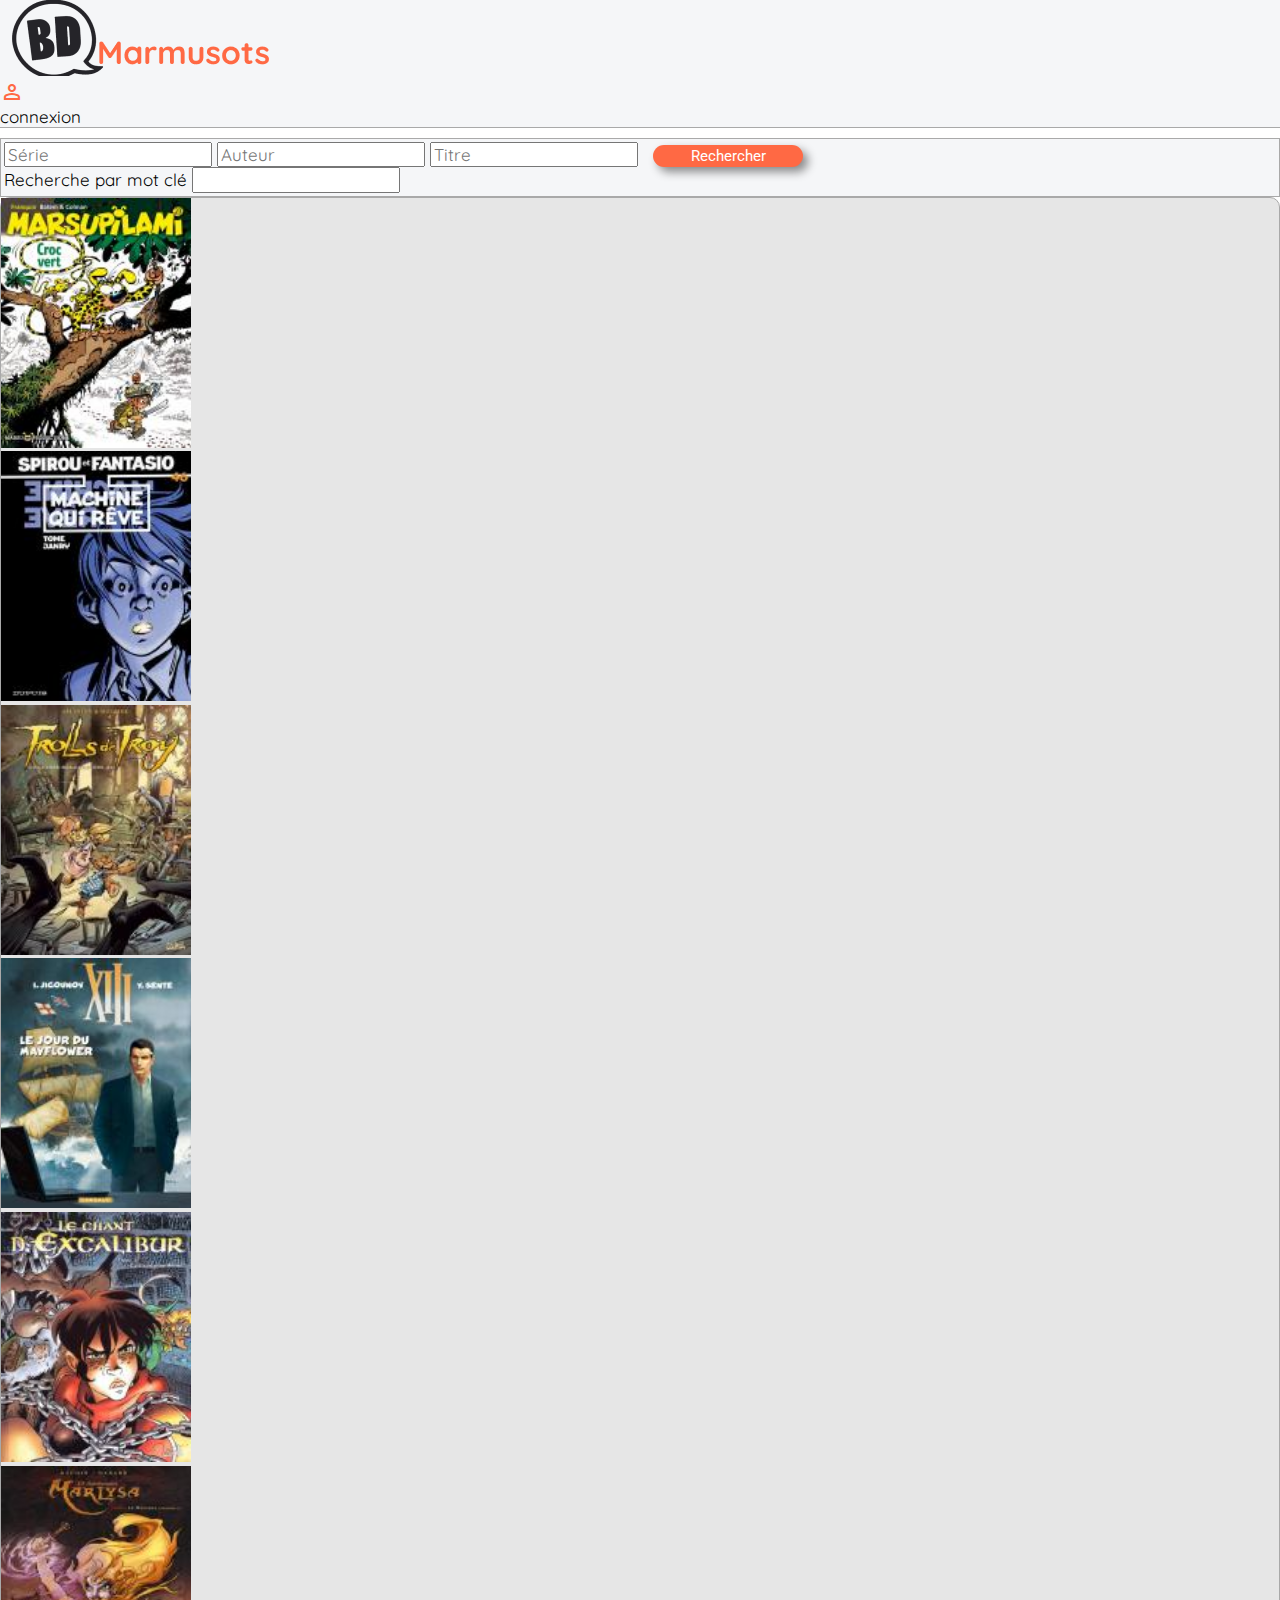
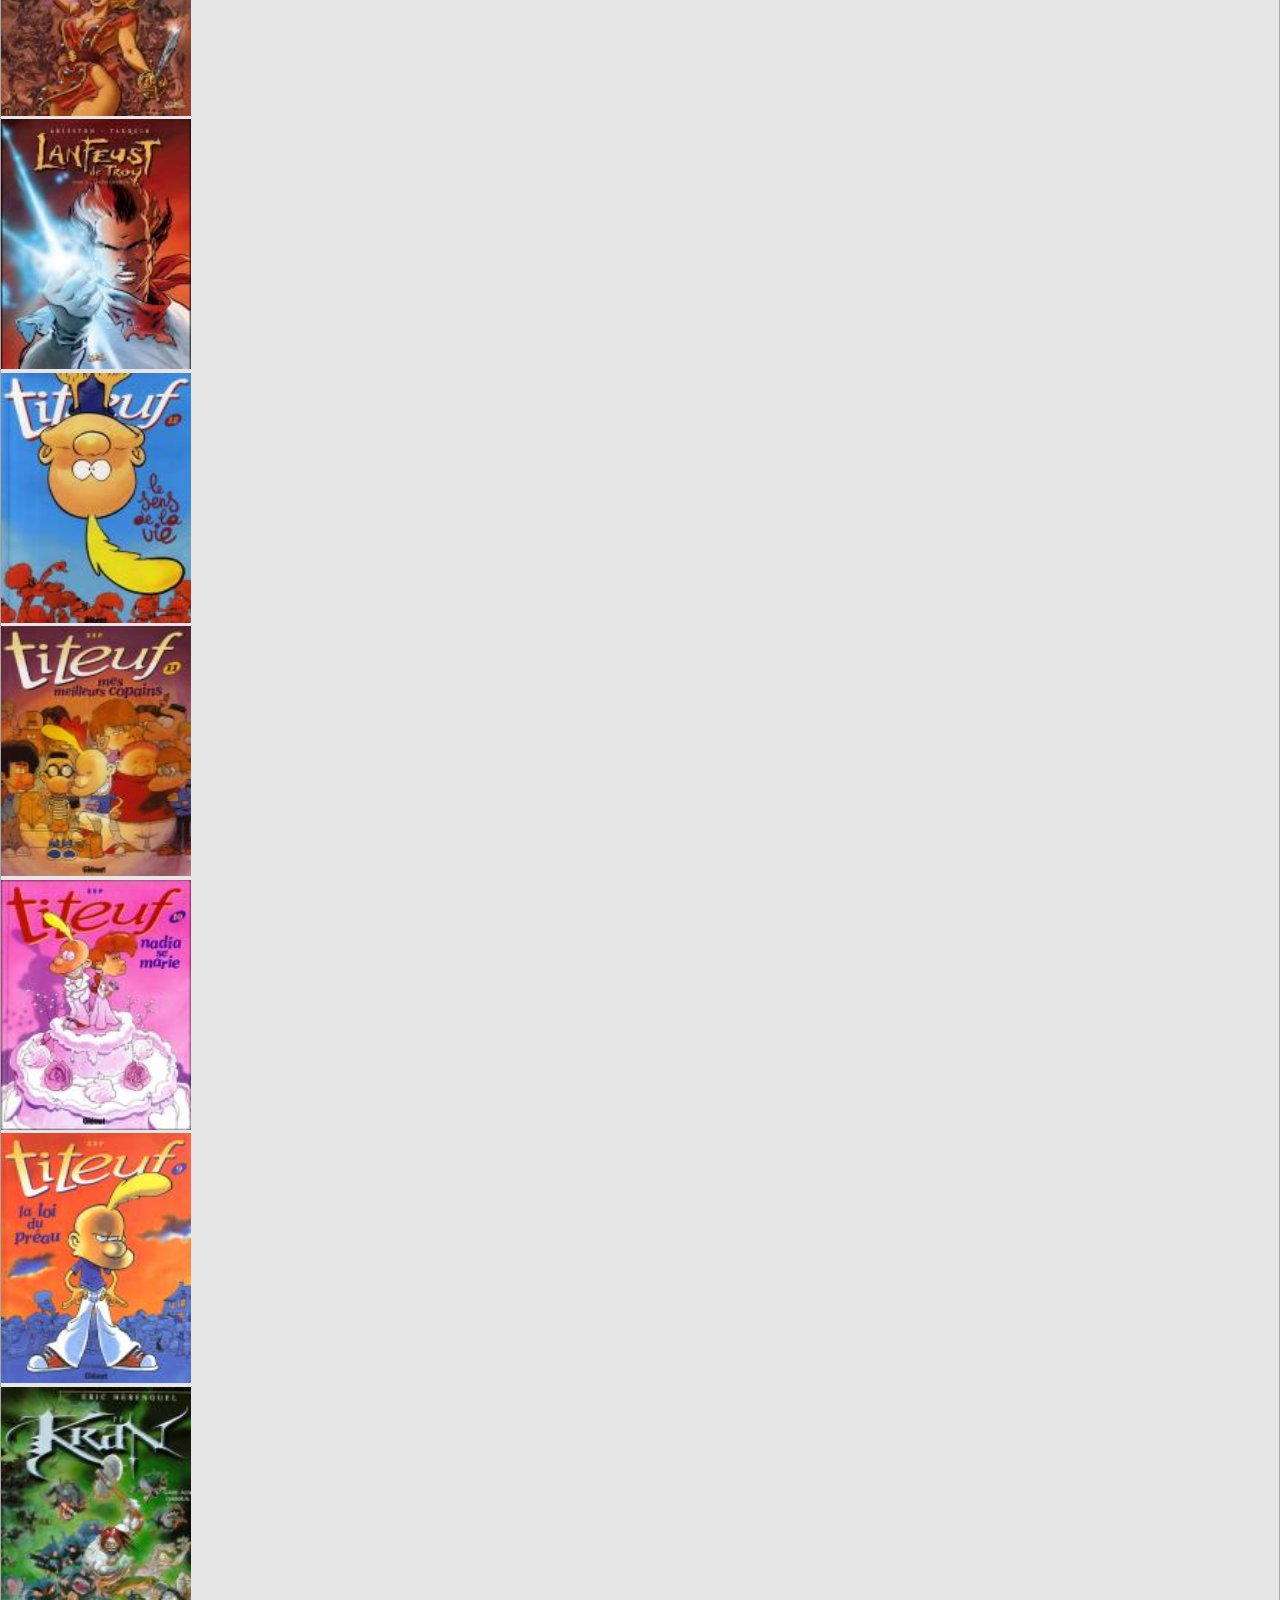
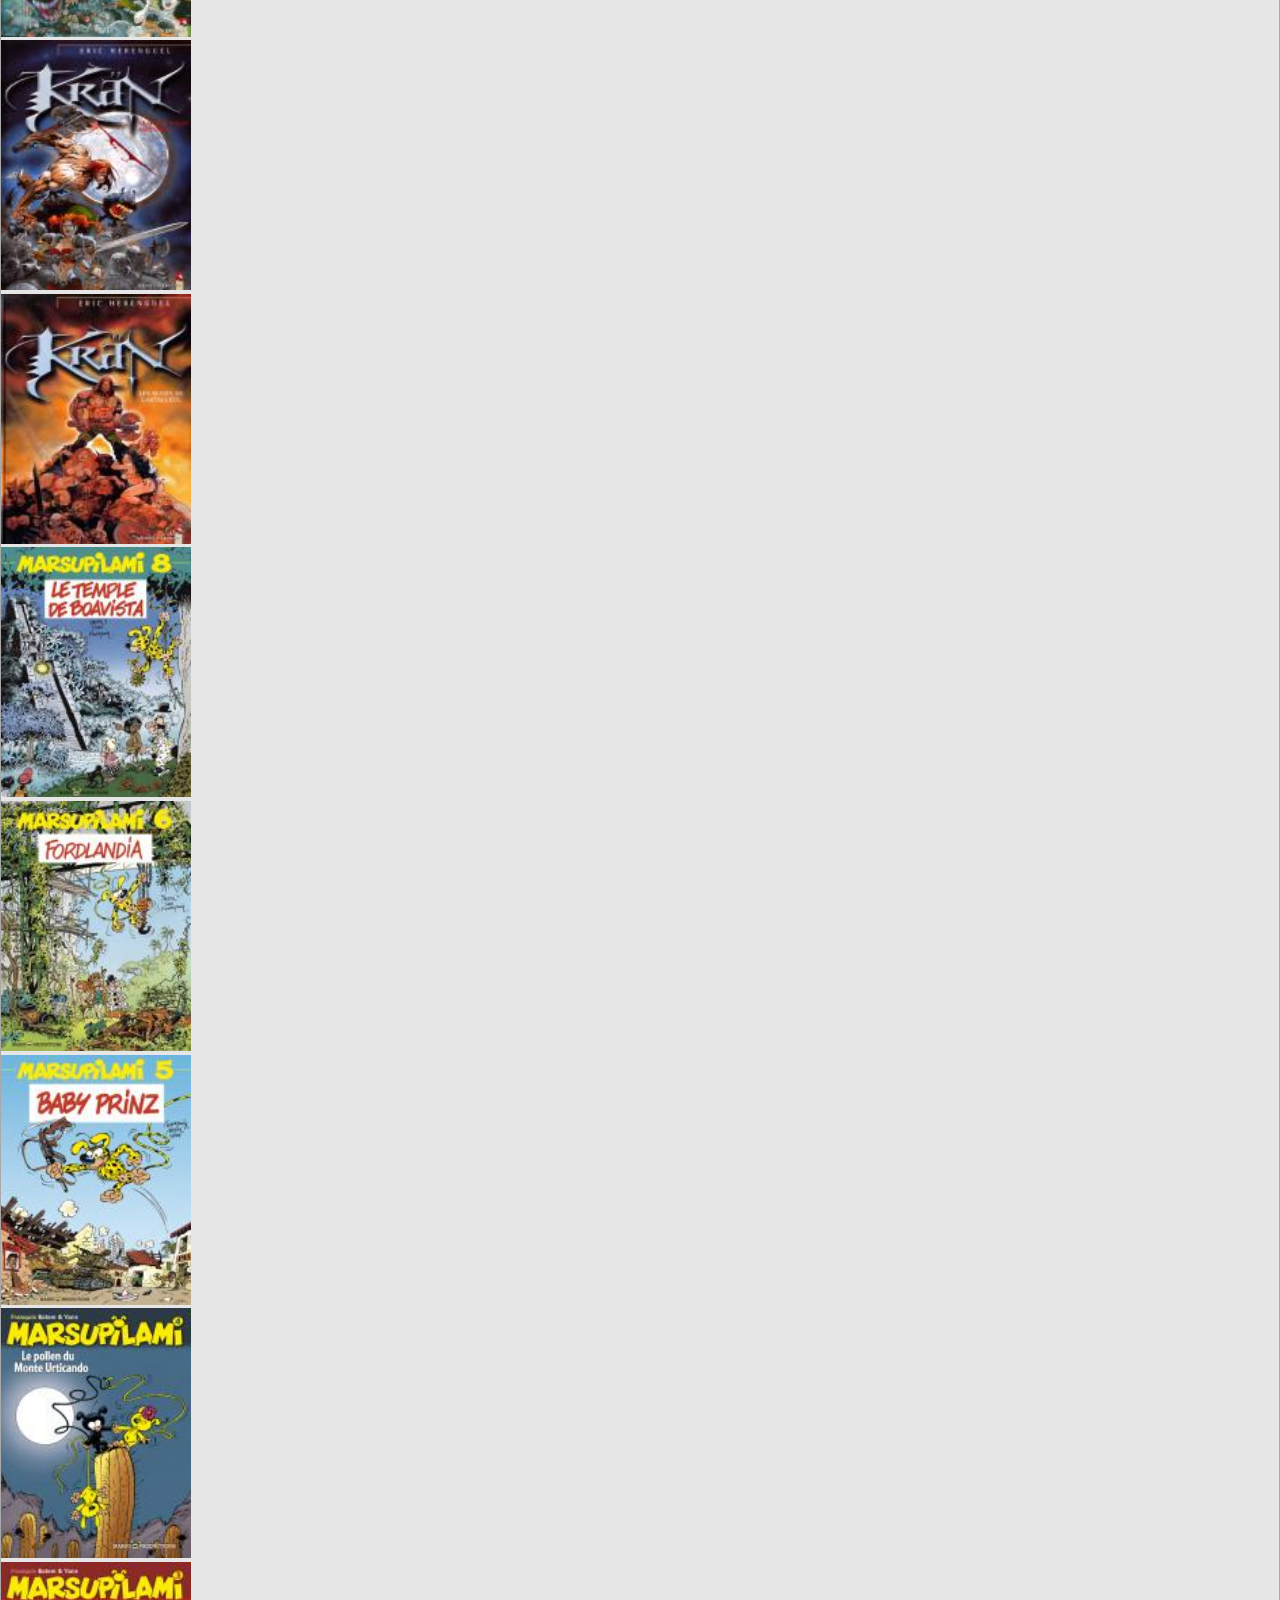
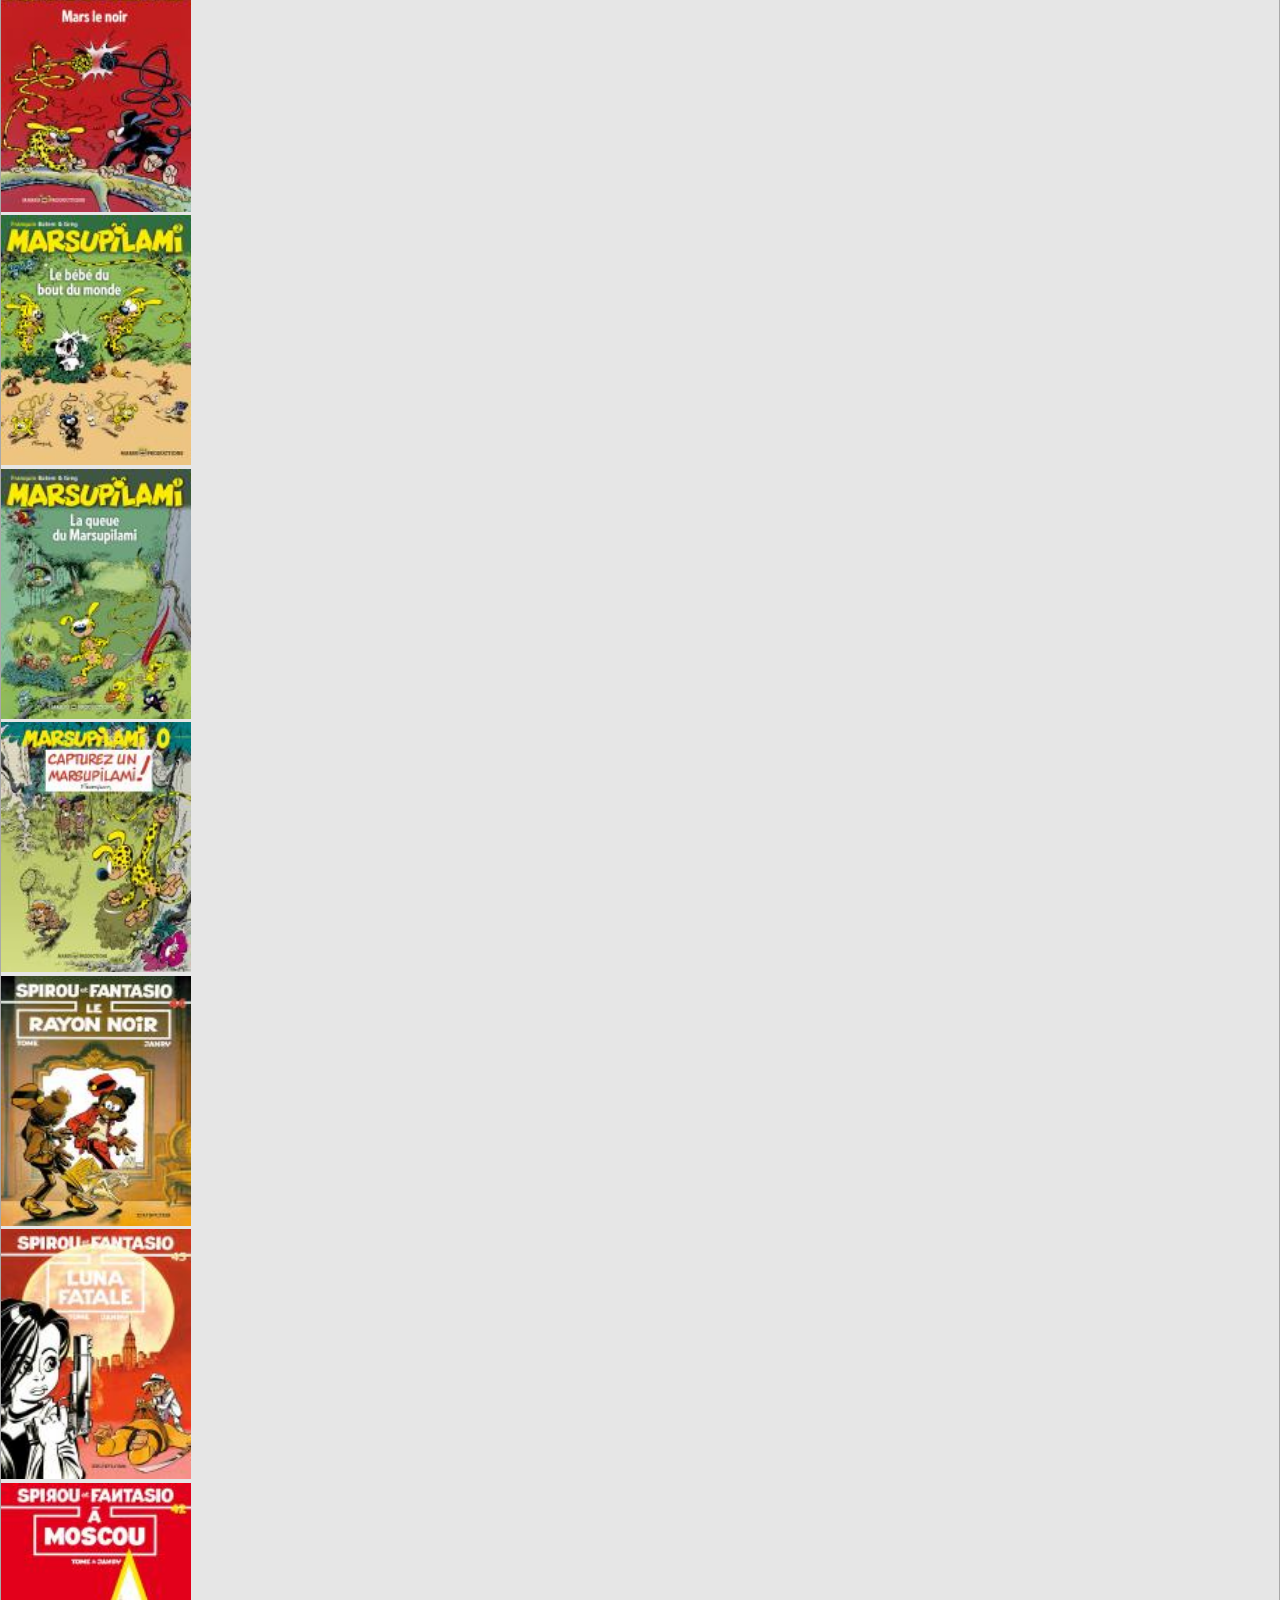
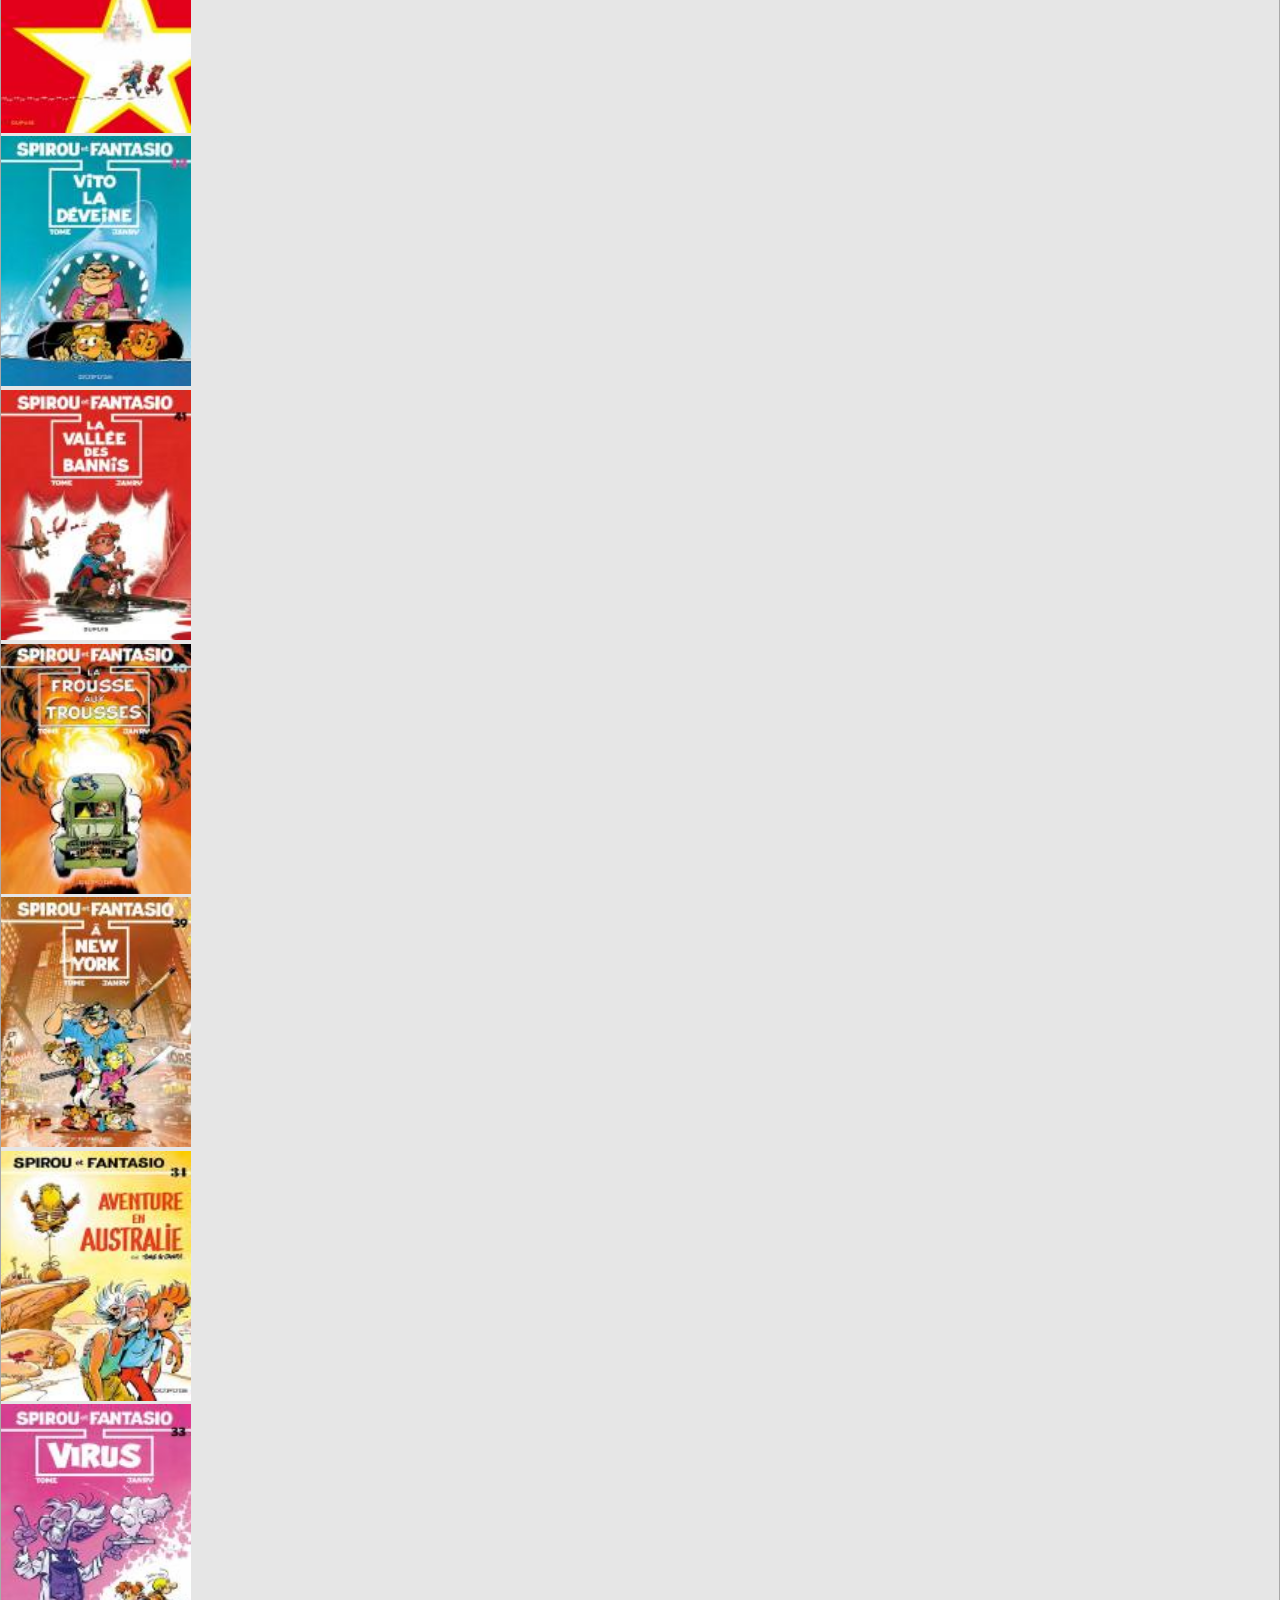
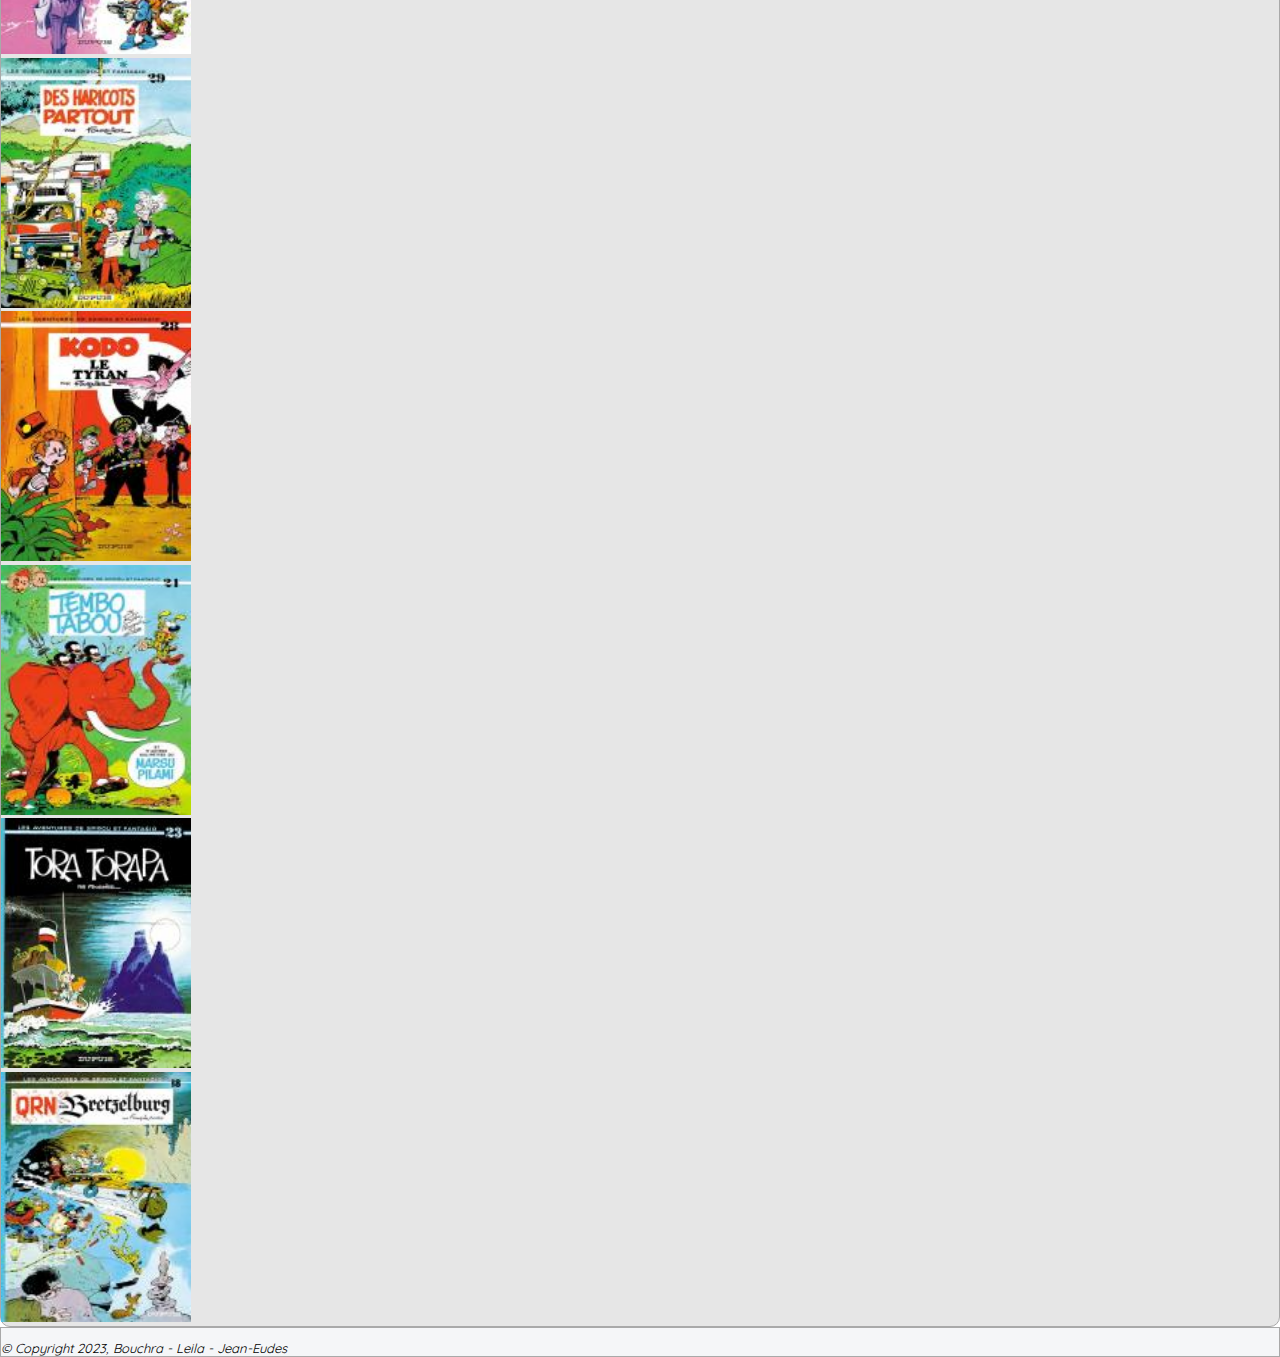
==== commit 30858bea: "Correctif visuel local + Ajout Employé localStorageOK" ====
--- a/index.html
+++ b/index.html
@@ -49,15 +49,15 @@
         <section class="secFormRecherche">
             <div class="divFormRecherche">
                 <div class="row formRecherche" id="formRecherche">
-                    <div class="col-12 col-md-8 pt-1">
-                        <input type="text" placeholder="Série" class="h-75 col-2" id="idInputSerie">
-                        <input type="text" placeholder="Auteur" class="h-75 col-2" id="idInputAuteur">
-                        <input type="text" placeholder="Titre" class="h-75 col-2" id="idInputTitre">
-                        <button class="btnRecherche col-3" id="btnRecherche">Rechercher</button>
+                    <div class="col-12 col-md-7 d-sm-flex align-items-center text-center text-sm-start">
+                        <input type="text" placeholder="Série" class=" col-12 col-sm-2 m-1" id="idInputSerie">
+                        <input type="text" placeholder="Auteur" class=" col-12 col-sm-2 m-1" id="idInputAuteur">
+                        <input type="text" placeholder="Titre" class=" col-12 col-sm-2 m-1" id="idInputTitre">
+                        <button class="btnRecherche col-4 col-sm-3  align-self-center" id="btnRecherche">Rechercher</button>
                     </div>
-                    <div class="col-12 col-md-4 pt-1">
-                            <label for="rechercheMotCle" class="col-6">Recherche par mot clé</label>
-                            <input type="text" id="rechercheMotCle" class="h-75 col-4">
+                    <div class="col-12 col-md-5 align-items-center text-center text-sm-end">
+                            <label for="rechercheMotCle" class="col-6 col-sm-7">Recherche par mot clé</label>
+                            <input type="text" id="rechercheMotCle" class="col-6 m-1 col-sm-4">
                     </div>
                 </div>
             </div>
--- a/CSS/global.css
+++ b/CSS/global.css
@@ -26,7 +26,7 @@
 
 body {
     font-family: 'Quicksand', sans-serif;
-    font-size: 12px;
+    font-size: 17px;
 /* pr s'assurer que le FOOTER reste fixé en bas de la page */
     display: grid; 
     grid-template-rows: auto 1fr auto;
@@ -40,7 +40,7 @@
     bottom: 0;
     height: 30px;
     font-style: italic;
-    font-size: 10px;
+    font-size: 13px;
 }
 
 /* partie menu - Début */
@@ -100,3 +100,12 @@
     cursor: pointer;
 }
 /* partie menu - Fin */
+.hide {
+    display: none;
+}
+
+textarea:focus, input:not([type=checkbox]):not([type=radio]):focus, .uneditable-input:focus {   
+  border-color: #ff6944;
+  box-shadow: 0 1px 1px rgba(0, 0, 0, 0.075) inset, 0 0 8px #ff6944;
+  outline: 0 none;
+}
--- a/CSS/consultBD.css
+++ b/CSS/consultBD.css
@@ -1,16 +1,15 @@
 
-img .miniImageBD {
-    width: 100px;
-    height: 120px;
+.full {
+    width: 190px;
+    height: 250px;
 }
 
-img:hover {
+img .miniImageBD:hover {
     cursor: pointer;
+    -webkit-transform: scale(1.1);
 }
 
-.hide {
-    display: none;
-}
+
 
 .displayList {
     display: row;
@@ -38,10 +37,11 @@
 }
 
 .btnRecherche {
-    width: 100px;
-    font-size: 10px;
+    width: 150px;
+    font-size: 15px;
     margin-left: 10px;
-    height: 15px;
+    margin-top: 0;
+    height: 22px;
 }
 
 #formRecherche > div> div> input {
@@ -63,5 +63,6 @@
 
 .full:hover {
     -webkit-transform: scale(1.1);
+    cursor: pointer;
 }
 
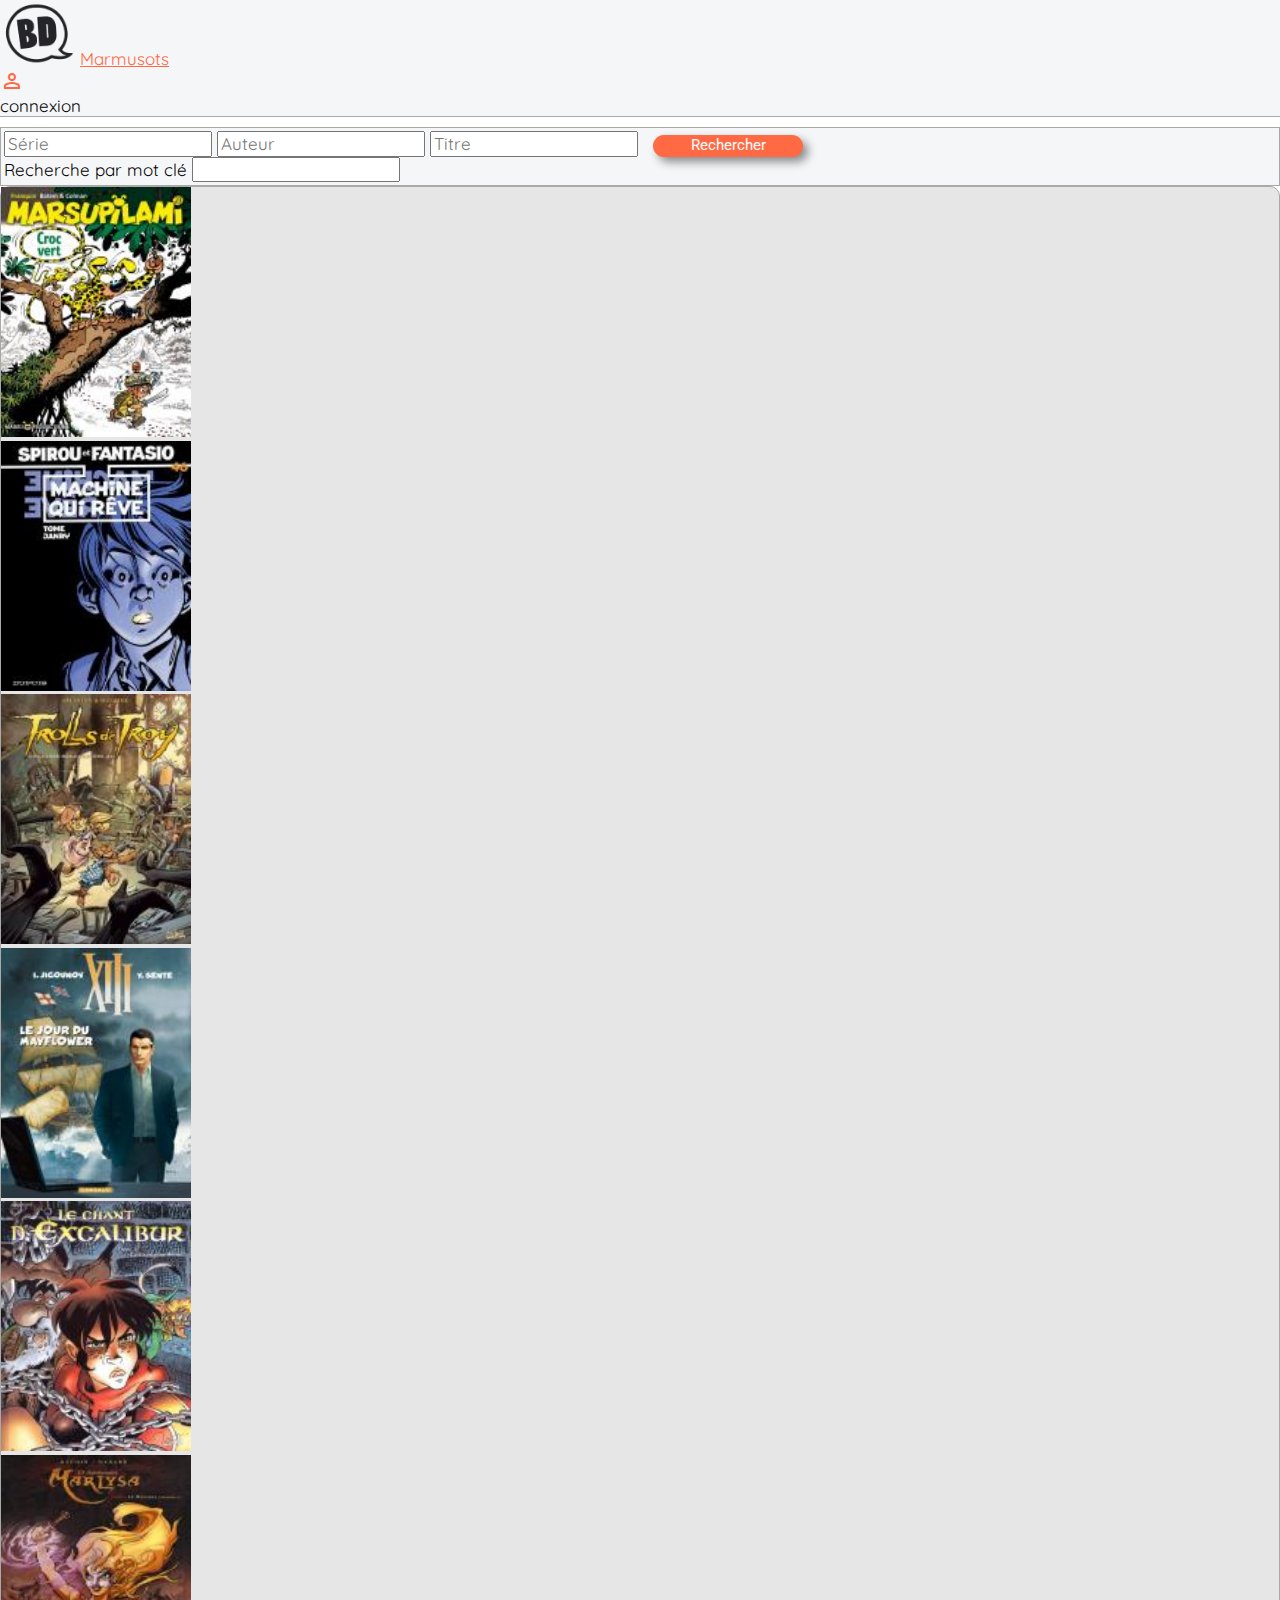
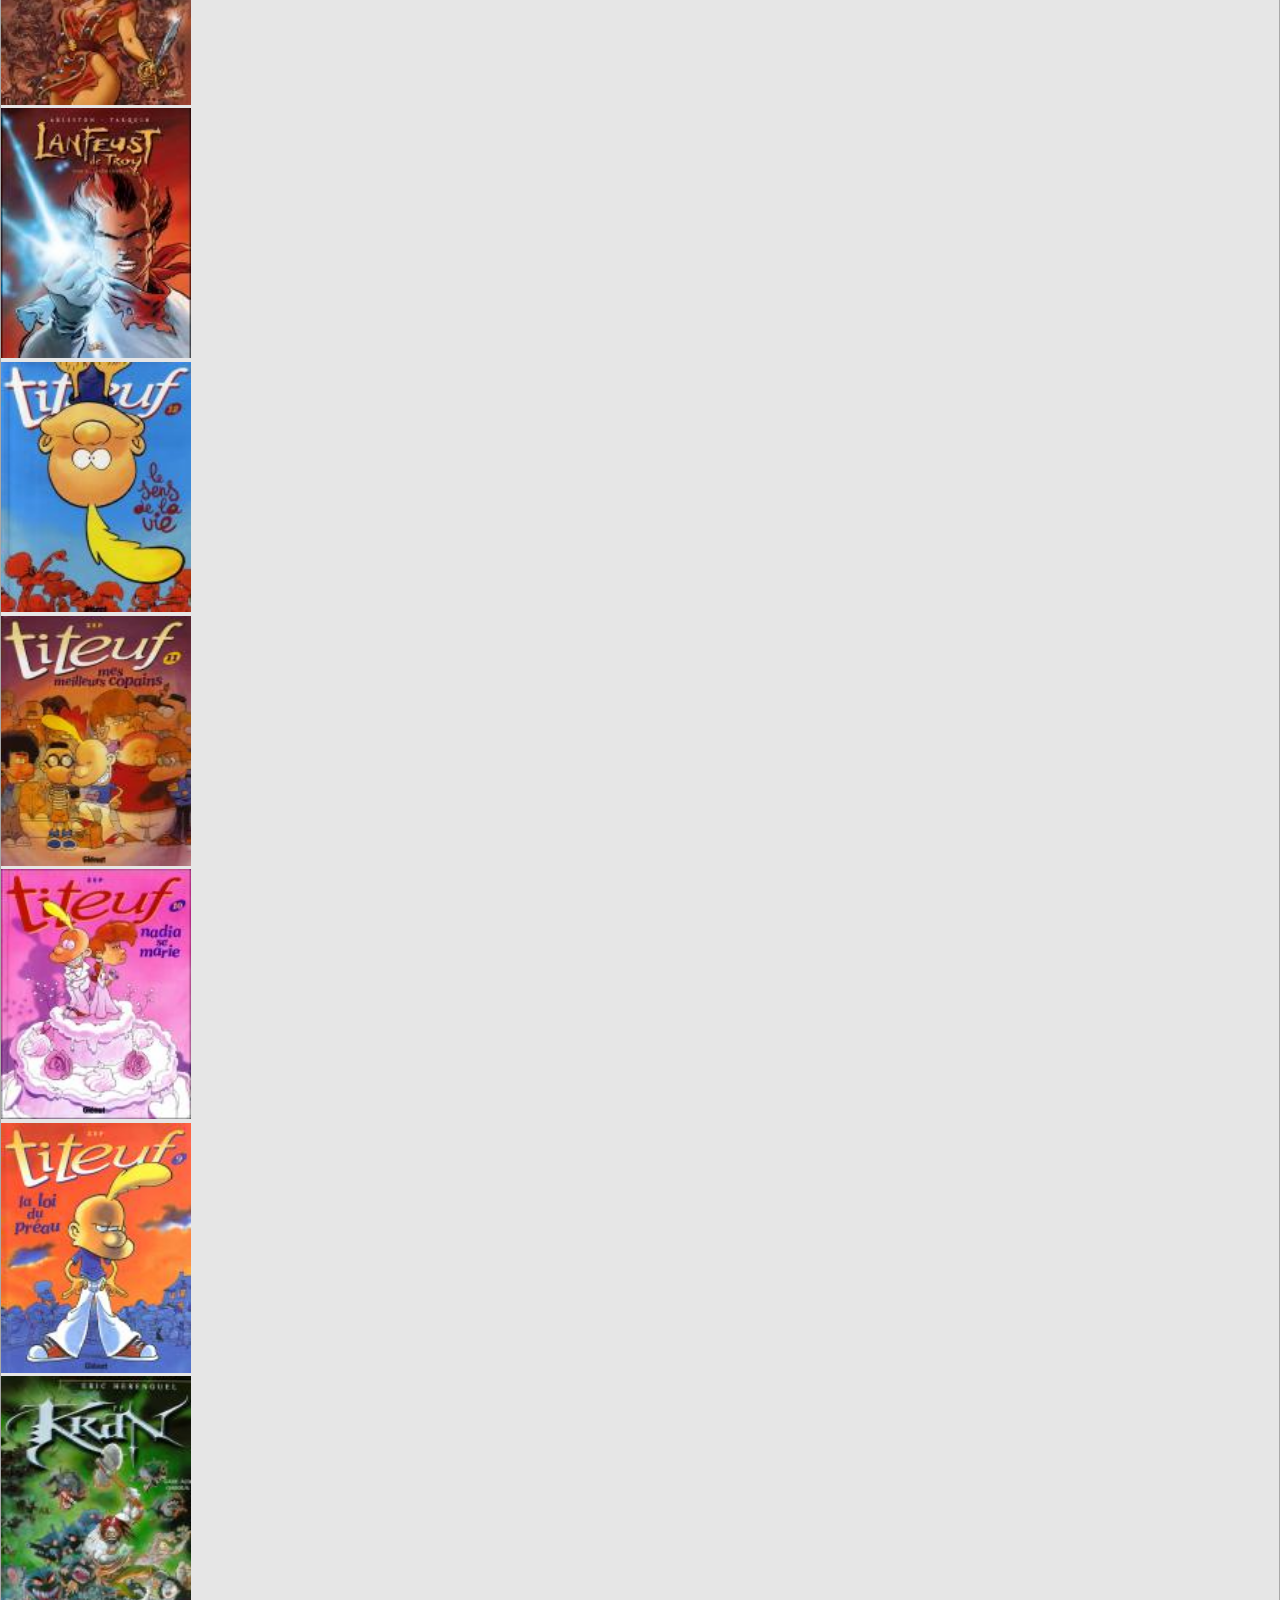
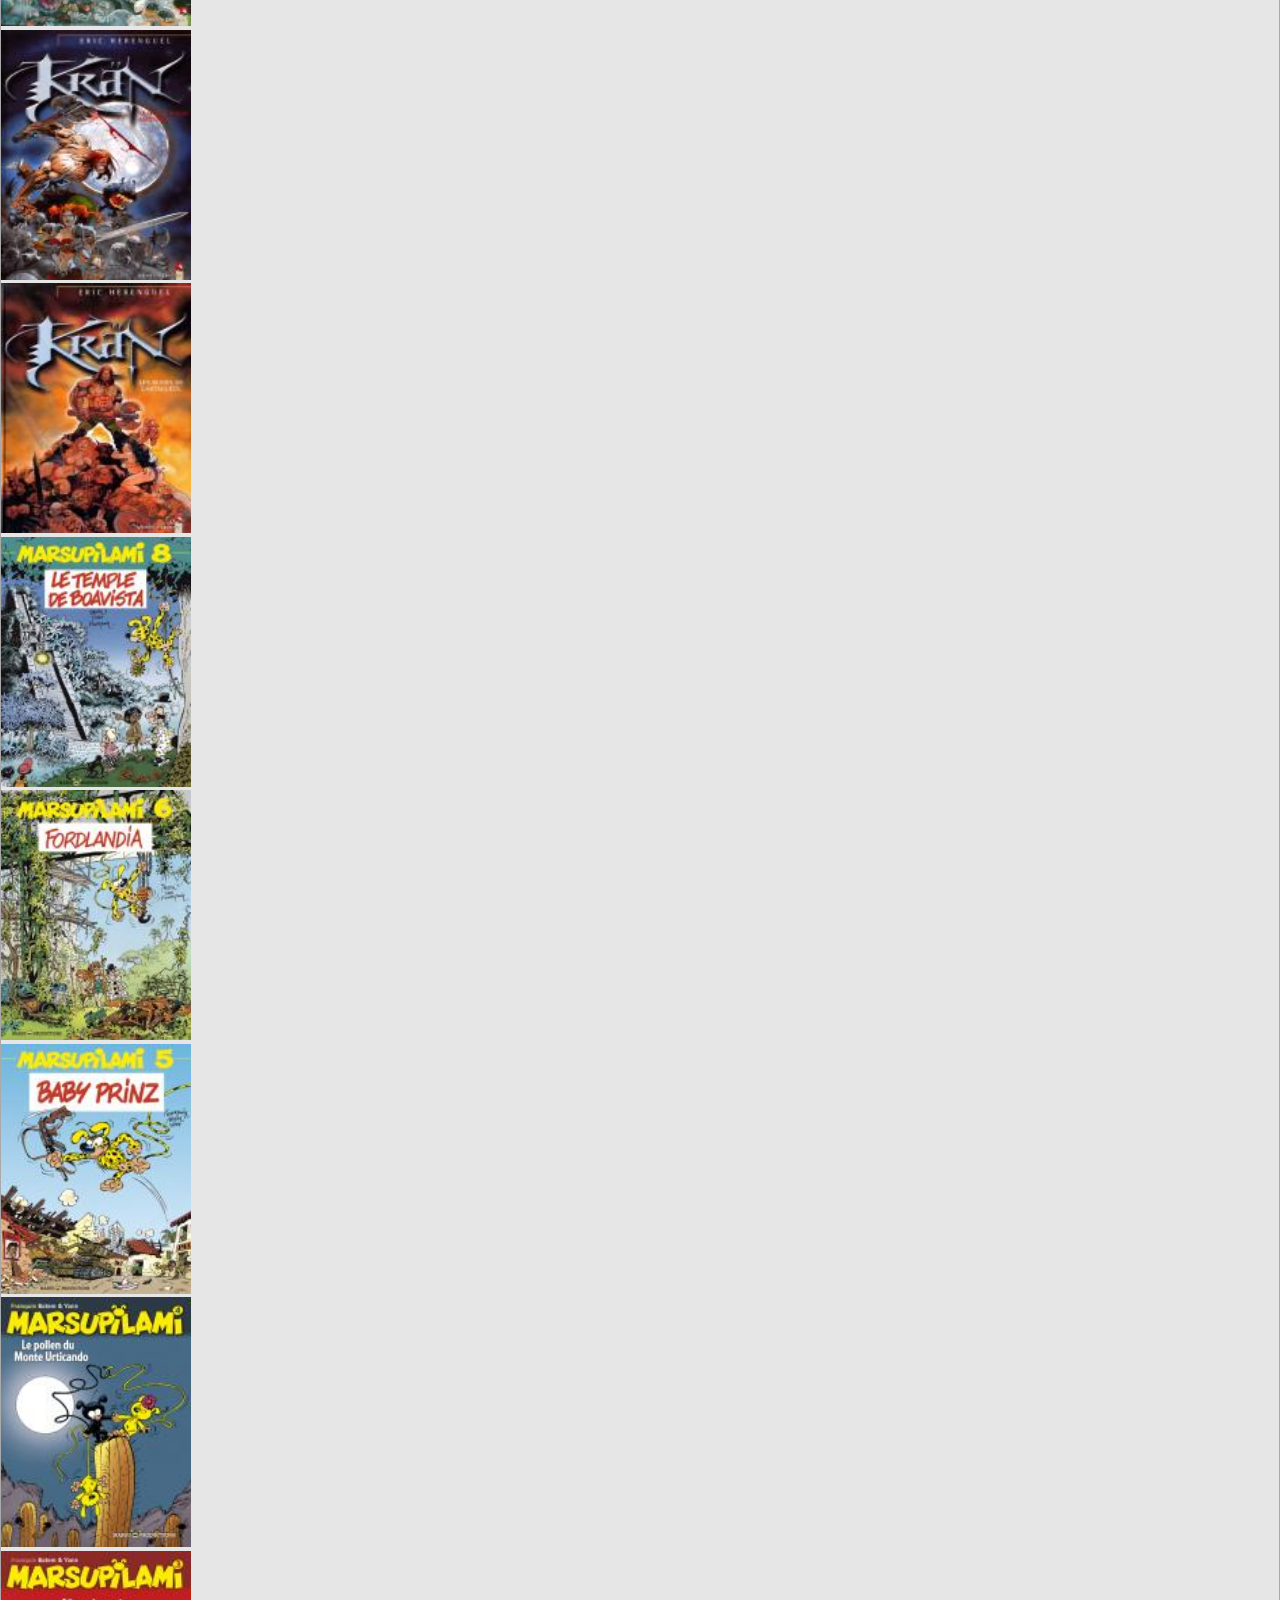
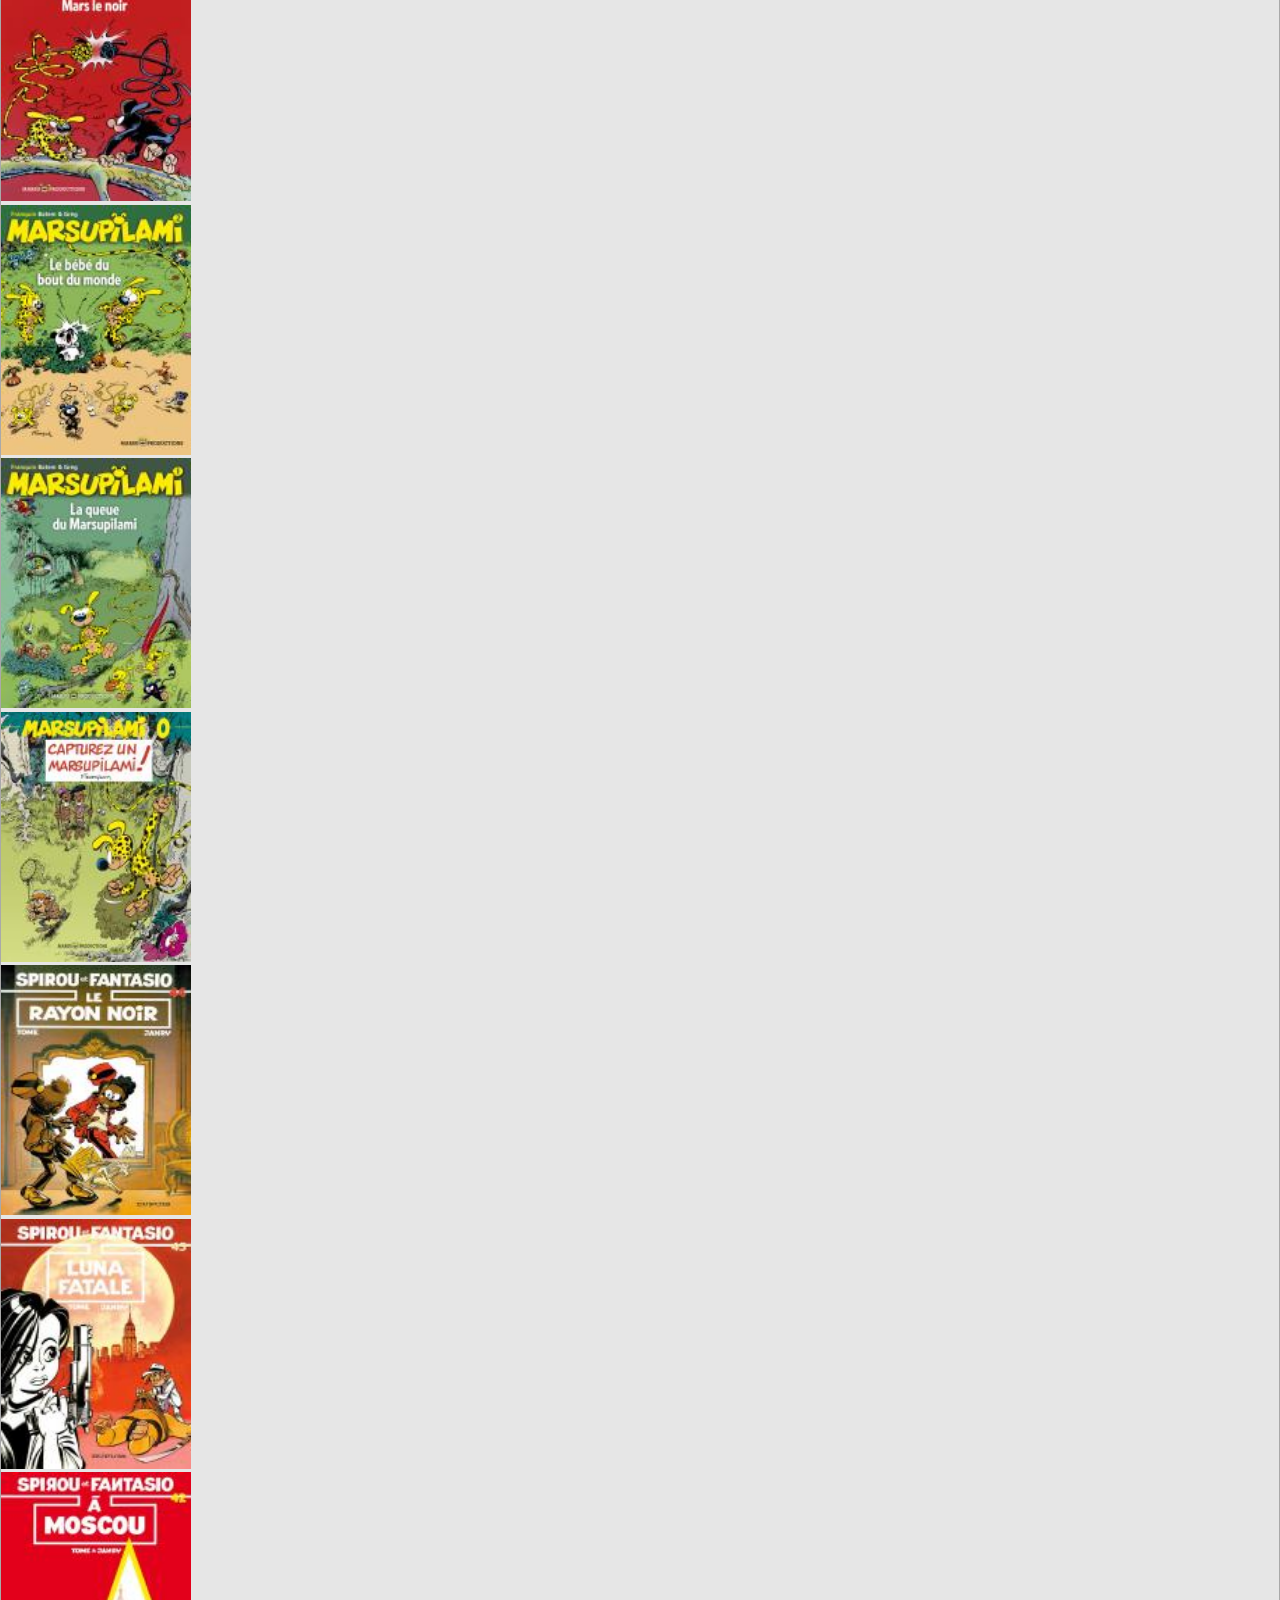
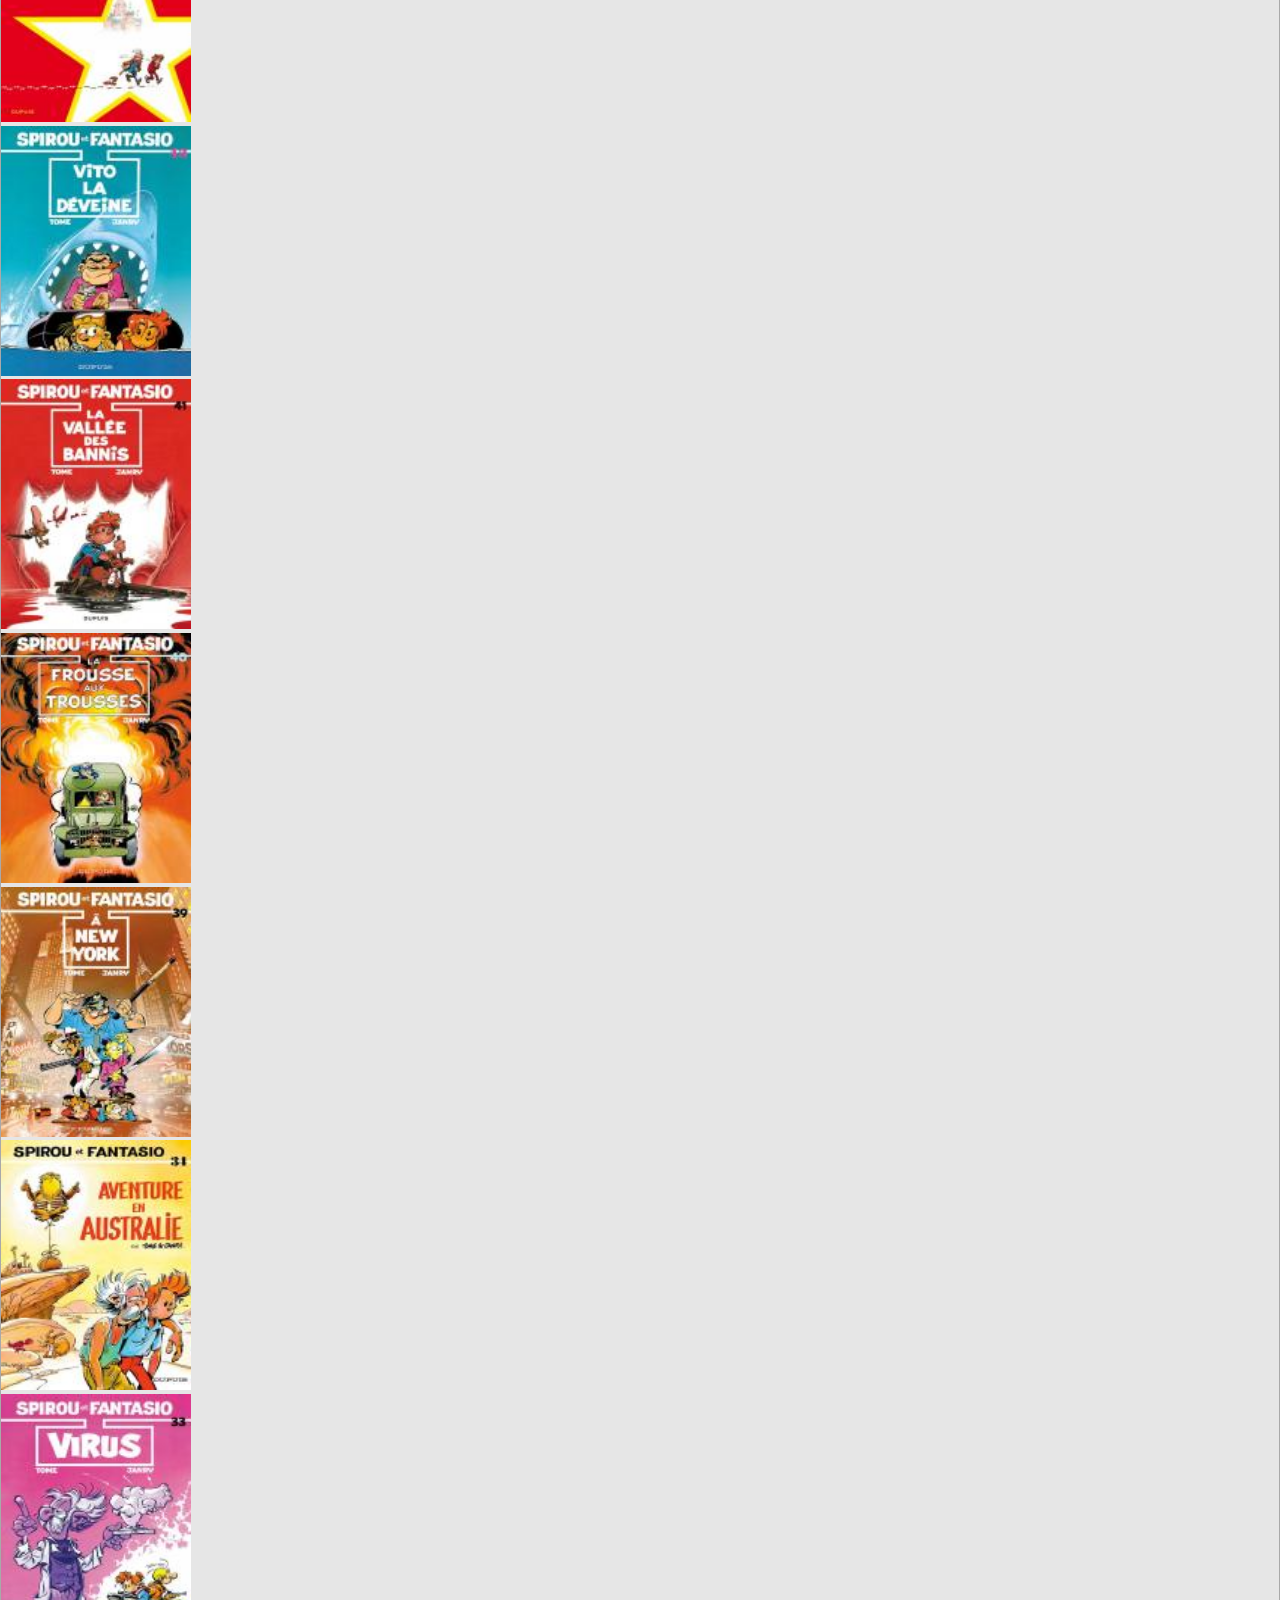
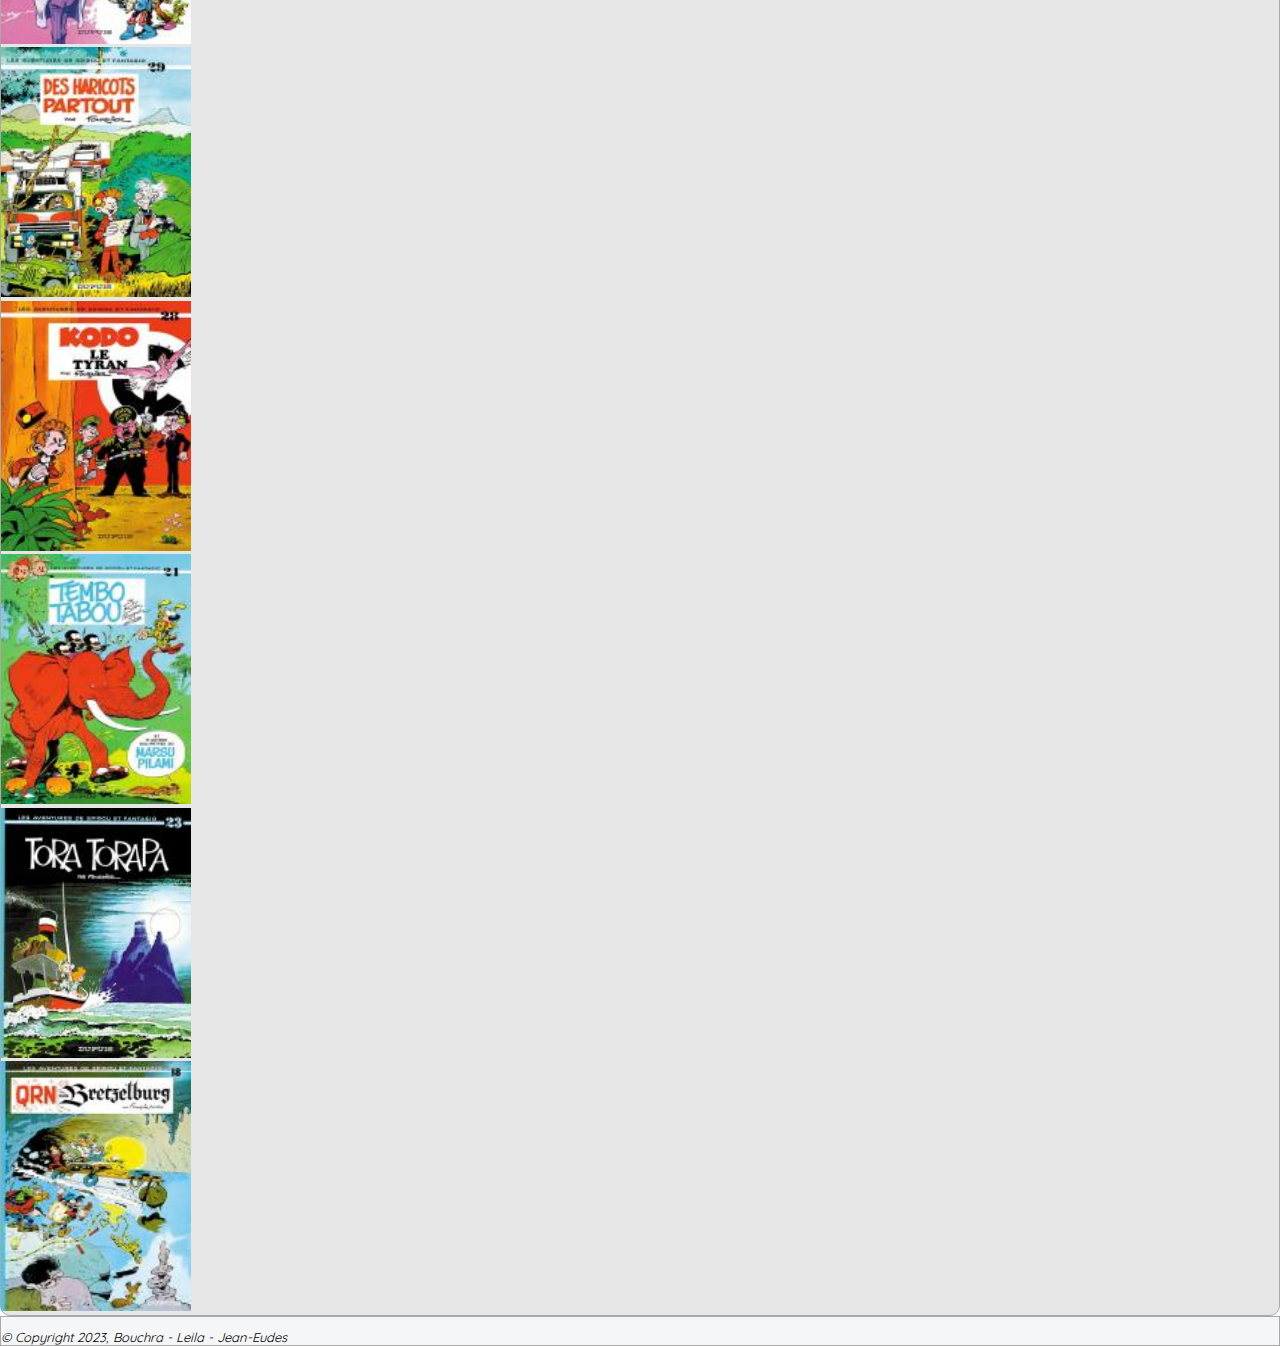
==== commit 9f7d114f: "vresion finale 2 OK" ====
--- a/index.html
+++ b/index.html
@@ -22,8 +22,8 @@
     <header class="sticky-top" id="headerGlobal">
         <nav>
             <div class="menuFixe justify-content-between row">
-                <a class="navbar-brand col-4" href="index.html">
-                    <img class="col-8 col-md-6 col-lg-5" src="ressources/img/logo.png" alt="logo BDthèque">
+                <a id="logo" class="navbar-brand col-4" href="index.html"> 
+                    <img class="col-8 col-md-6 col-lg-5" src="./images/logo.png" alt="logo BDthèque">Marmusots
                 </a>
                 <div class="form-inline col-4 col-sm-3 col-md-2 mt-2 connexionLink">
                     <div class="input-group" id="menuConnexionCompte">
@@ -33,7 +33,7 @@
                             <a id="connexionLink">connexion</a>
                             <div class="list-grou positionBurger hide" id="menuCompte">
                                 <a href="construction.html" class="list-group-item">Mon Compte</a>
-                                <a href="" id="lienDeconnexion" class="list-group-item">Deconnexion</a>
+                                <a id="lienDeconnexion" class="list-group-item">Deconnexion</a>
                             </div>
                     </div>
                 </div> 
@@ -53,7 +53,7 @@
                         <input type="text" placeholder="Série" class=" col-12 col-sm-2 m-1" id="idInputSerie">
                         <input type="text" placeholder="Auteur" class=" col-12 col-sm-2 m-1" id="idInputAuteur">
                         <input type="text" placeholder="Titre" class=" col-12 col-sm-2 m-1" id="idInputTitre">
-                        <button class="btnRecherche col-4 col-sm-3  align-self-center" id="btnRecherche">Rechercher</button>
+                        <button class="btnRecherche col-4 col-sm-3  align-self-center btnClasse" id="btnRecherche">Rechercher</button>
                     </div>
                     <div class="col-12 col-md-5 align-items-center text-center text-sm-end">
                             <label for="rechercheMotCle" class="col-6 col-sm-7">Recherche par mot clé</label>
--- a/CSS/global.css
+++ b/CSS/global.css
@@ -2,9 +2,25 @@
     box-sizing: border-box;
 }
 
-button {
+ 
+#logo {
+   
+    color: #FF6944;
+
+    
+  }
+
+  #logo img {
+    font-weight: normal;
+   width: 80px;
+    
+  }
+
+
+
+.btnClasse {
     background-color: #ff6944;
-    border: white;
+    border: #ffffff;
     color: white;
     border-radius: 15px;
     height: 25px;
@@ -108,4 +124,8 @@
   border-color: #ff6944;
   box-shadow: 0 1px 1px rgba(0, 0, 0, 0.075) inset, 0 0 8px #ff6944;
   outline: 0 none;
+
 }
+input {
+    max-height: 30px;
+}
